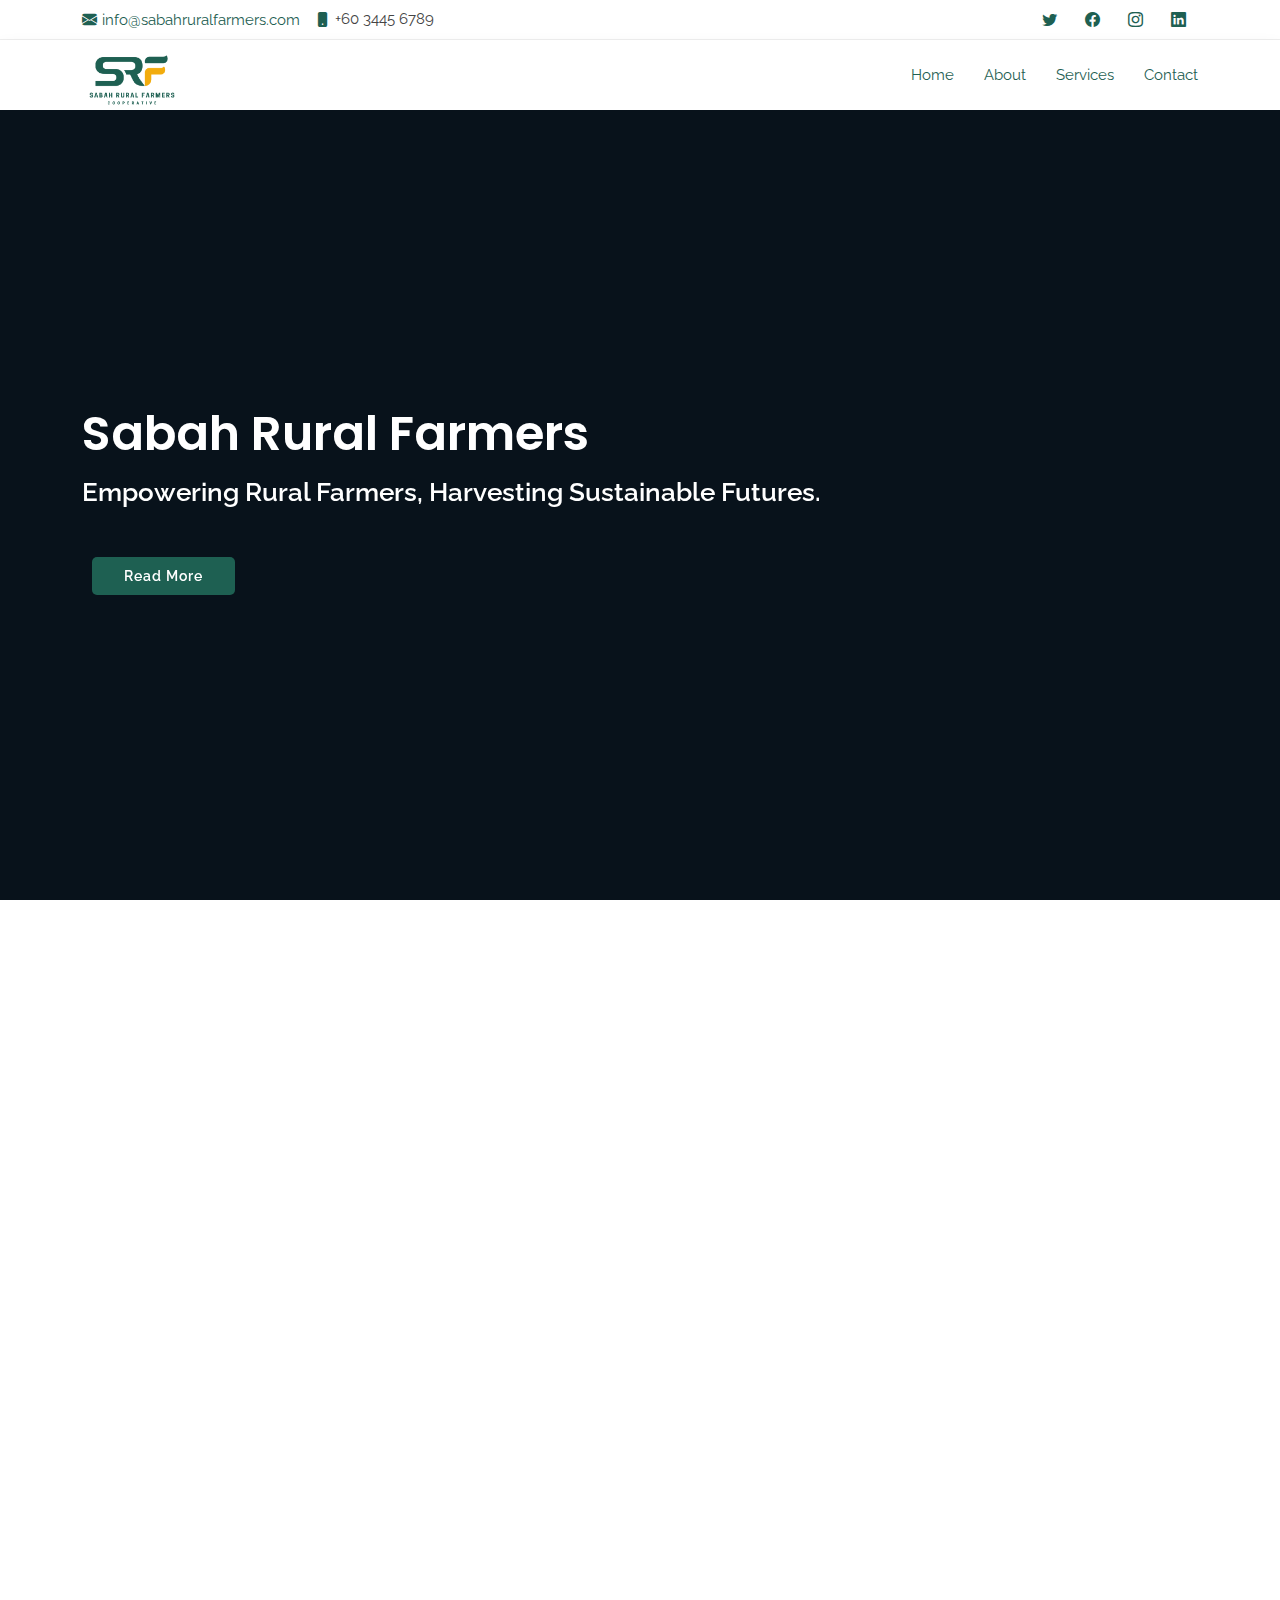
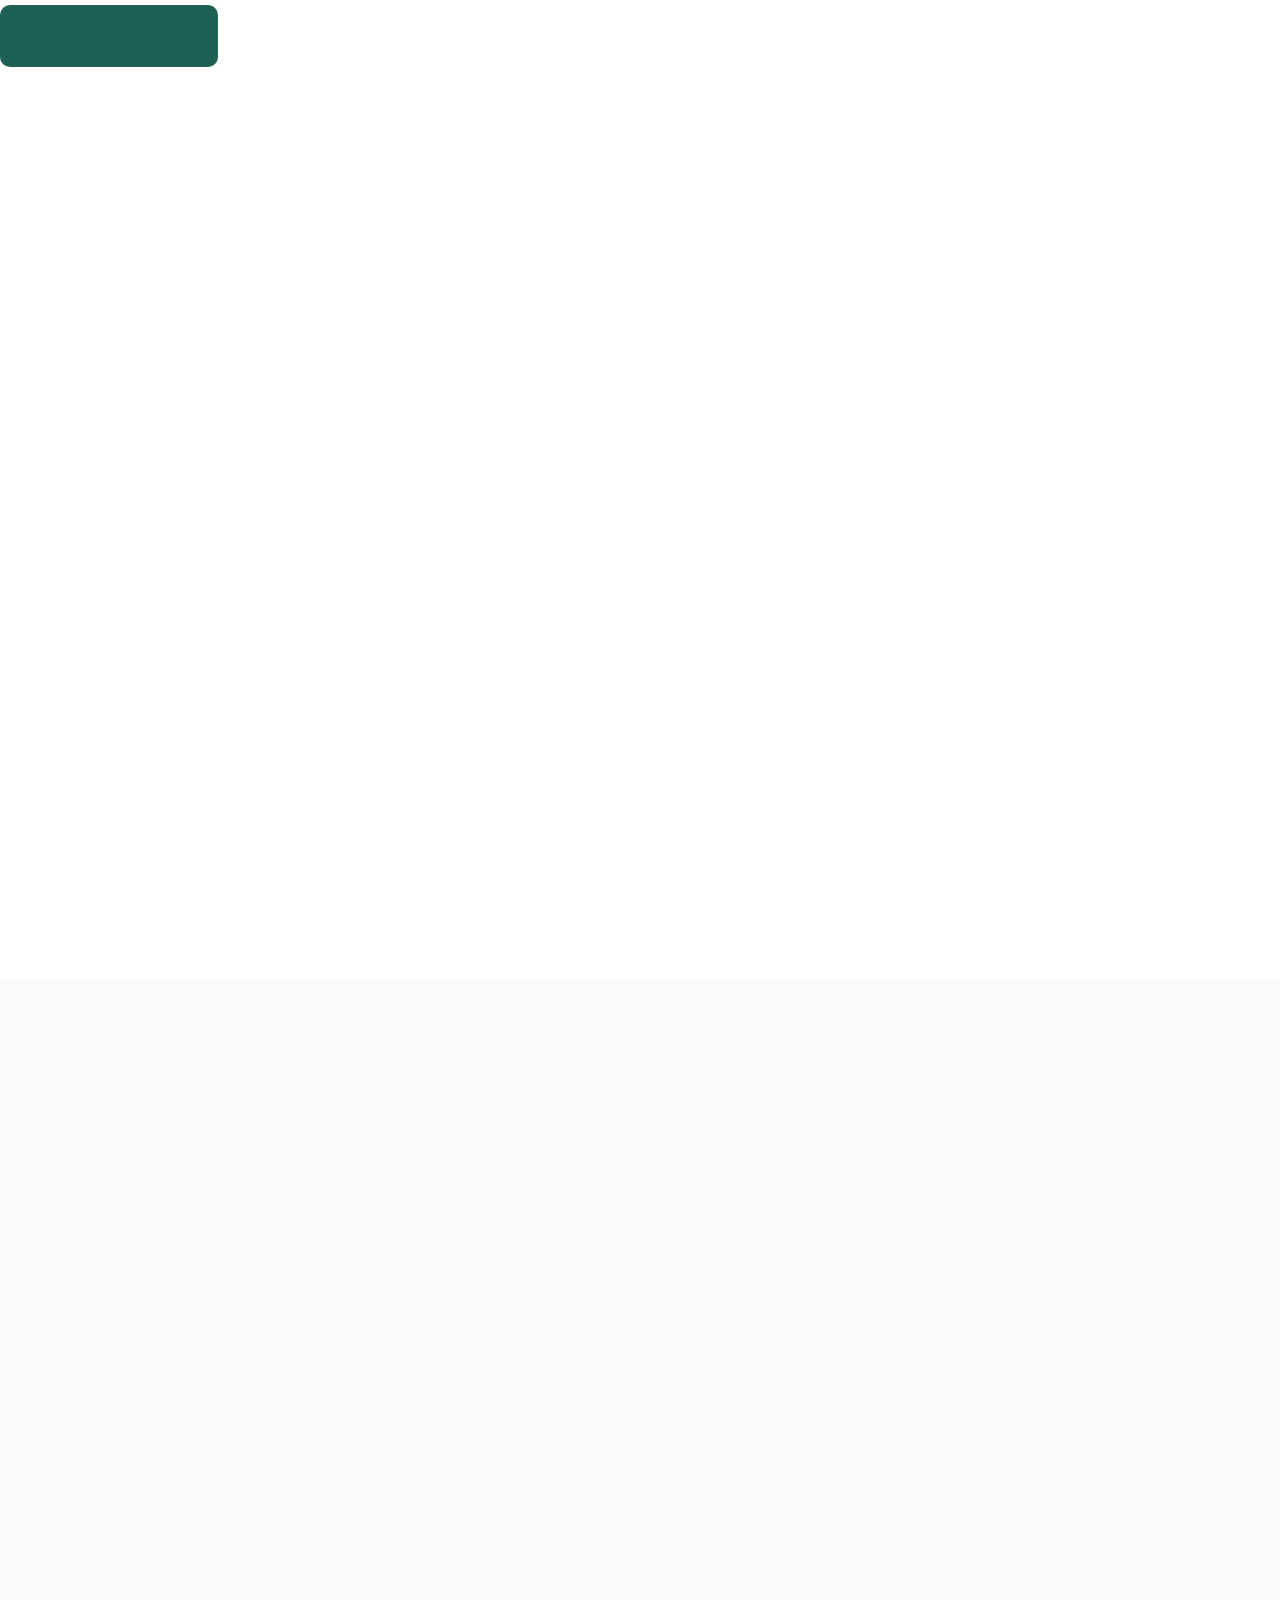
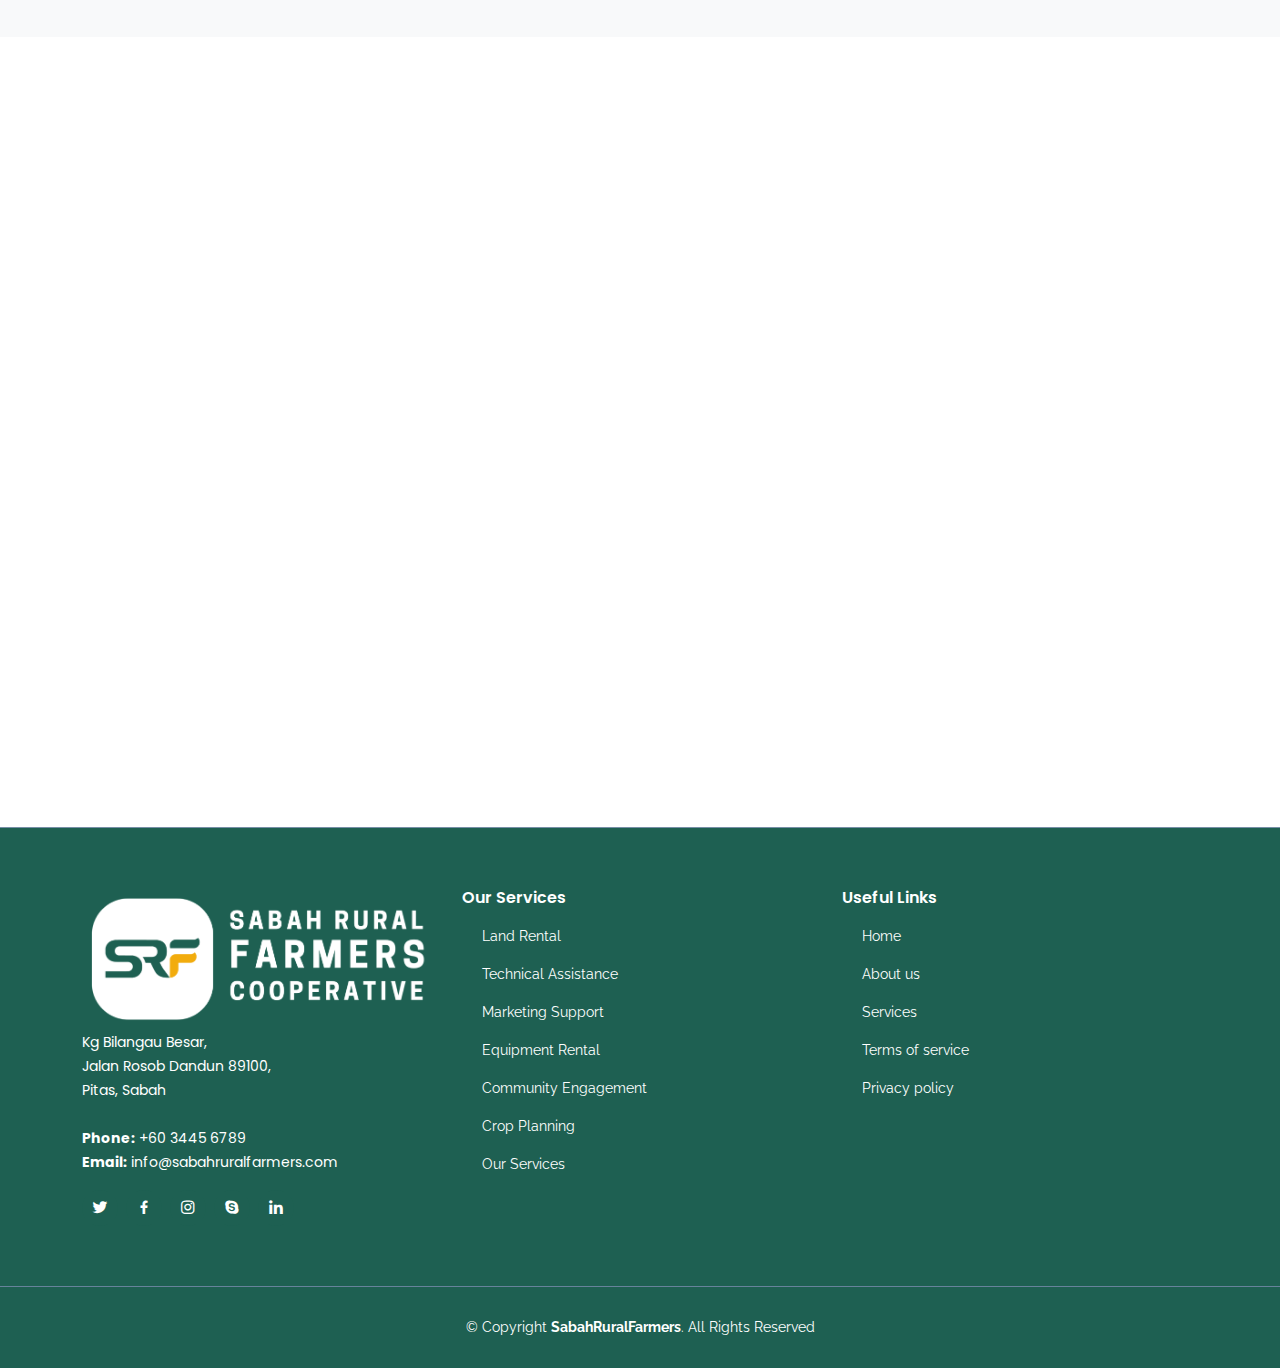
==== index.html @ a46a4944 "Merge branch 'main' of https://github.com/phisoft/sabahruralfarmers-web into issue#26" ====
<!DOCTYPE html>
<html lang="en">

<head>
  <meta charset="utf-8">
  <meta content="width=device-width, initial-scale=1.0" name="viewport">

  <title>Sabah Rural Farmers</title>
  <meta content="" name="description">
  <meta content="" name="keywords">

  <!-- Favicons -->
  <link href="assets/img/favicon/favicon-32x32.png" rel="icon">
  <link href="assets/img/favicon/apple-touch-icon.png" rel="apple-touch-icon">

  <!-- Google Fonts -->
  <link href="https://fonts.googleapis.com/css?family=Open+Sans:300,300i,400,400i,600,600i,700,700i|Raleway:300,300i,400,400i,600,600i,700,700i,900" rel="stylesheet">
  <link href="https://fonts.googleapis.com/css2?family=Poppins:ital,wght@0,100;0,200;0,300;0,400;0,500;0,600;0,700;0,800;0,900;1,100;1,200;1,300;1,400;1,500;1,600;1,700;1,800;1,900&display=swap" rel="stylesheet">

  <!-- Vendor CSS Files -->
  <link href="assets/vendor/animate.css/animate.min.css" rel="stylesheet">
  <link href="assets/vendor/aos/aos.css" rel="stylesheet">
  <link href="assets/vendor/bootstrap/css/bootstrap.min.css" rel="stylesheet">
  <link href="assets/vendor/bootstrap-icons/bootstrap-icons.css" rel="stylesheet">
  <link href="assets/vendor/boxicons/css/boxicons.min.css" rel="stylesheet">
  <link href="assets/vendor/glightbox/css/glightbox.min.css" rel="stylesheet">
  <link href="assets/vendor/swiper/swiper-bundle.min.css" rel="stylesheet">

  <!-- Template Main CSS File -->
  <link href="assets/css/style.css" rel="stylesheet">

  <!-- =======================================================
  * Template Name: Mamba
  * Updated: Mar 10 2023 with Bootstrap v5.2.3
  * Template URL: https://bootstrapmade.com/mamba-one-page-bootstrap-template-free/
  * Author: BootstrapMade.com
  * License: https://bootstrapmade.com/license/
  ======================================================== -->
</head>

<body>

  <!-- ======= Top Bar ======= -->
  <section id="topbar" class="d-flex align-items-center">
    <div class="container d-flex justify-content-center justify-content-md-between">
      <div class="contact-info d-flex align-items-center">
        <i class="bi bi-envelope-fill"></i><a href="mailto:info@sabahruralfarmers.com">info@sabahruralfarmers.com</a>
        <i class="bi bi-phone-fill phone-icon"></i> +60 3445 6789
      </div>
      <div class="social-links d-none d-md-block">
        <a href="#" class="twitter"><i class="bi bi-twitter"></i></a>
        <a href="#" class="facebook"><i class="bi bi-facebook"></i></a>
        <a href="#" class="instagram"><i class="bi bi-instagram"></i></a>
        <a href="#" class="linkedin"><i class="bi bi-linkedin"></i></i></a>
      </div>  
    </div>
  </section>

  <!-- ======= Header ======= -->
  <header id="header" class="d-flex align-items-center">
    <div class="container d-flex align-items-center">

      <div class="logo me-auto">
        <!-- <h1><a href="index.html">Mamba</a></h1> -->
        <!-- Uncomment below if you prefer to use an image logo -->
        <h1><a href="index.html"><img src="assets/img/sabahruralfarmerslogo/square-logo-ori.png" alt="" class="img-fluid"></a></h1>
      </div>

      <nav id="navbar" class="navbar">
        <ul>
          <li><a class="nav-link scrollto active" href="#hero">Home</a></li>
          <li><a class="nav-link scrollto" href="#about">About</a></li>
          <li><a class="nav-link scrollto" href="#services">Services</a></li>
          <!-- <li><a class="nav-link scrollto" href="#portfolio">Portfolio</a></li> -->
          <!-- <li><a class="nav-link scrollto" href="#team">Team</a></li> -->
          <!-- <li class="dropdown"><a href="#"><span>Drop Down</span> <i class="bi bi-chevron-down"></i></a>
            <ul>
              <li><a href="#">Drop Down 1</a></li>
              <li class="dropdown"><a href="#"><span>Deep Drop Down</span> <i class="bi bi-chevron-right"></i></a>
                <ul>
                  <li><a href="#">Deep Drop Down 1</a></li>
                  <li><a href="#">Deep Drop Down 2</a></li>
                  <li><a href="#">Deep Drop Down 3</a></li>
                  <li><a href="#">Deep Drop Down 4</a></li>
                  <li><a href="#">Deep Drop Down 5</a></li>
                </ul>
              </li>
              <li><a href="#">Drop Down 2</a></li>
              <li><a href="#">Drop Down 3</a></li>
              <li><a href="#">Drop Down 4</a></li>
            </ul>
          </li> -->
          <li><a class="nav-link scrollto" href="#contact">Contact</a></li>
        </ul>
        <i class="bi bi-list mobile-nav-toggle"></i>
      </nav><!-- .navbar -->

    </div>
  </header><!-- End Header -->

  <!-- ======= Hero Section ======= -->
  <section id="hero">
    <div class="hero-container">
      <div id="heroCarousel" class="carousel slide carousel-fade" data-bs-ride="carousel" data-bs-interval="5000">

        <ol class="carousel-indicators" id="hero-carousel-indicators"></ol>

        <!-- <div class="carousel-inner" role="listbox"> -->

          <!-- Slide 1 -->
          <!-- <div class="carousel-item active" style="background-image: url('assets/img/slide/slide-1.jpg');"> -->
            <div class="carousel-item active" style="background-image: url('assets/img/rural/header/2.jpg');">
            <div class="carousel-container">
              <div class="carousel-content container">
                <h2 class="animate__animated animate__fadeInDown"><span>Sabah Rural Farmers</span></h2>
                <p class="animate__animated animate__fadeInUp">Empowering Rural Farmers, Harvesting Sustainable Futures.</p>
                <br><a href="#about" class="btn-get-started animate__animated animate__fadeInUp scrollto">Read More</a>
              </div>
            </div>
          </div>

          <!-- Slide 2 -->
          <!-- <div class="carousel-item" style="background-image: url('assets/img/slide/slide-2.jpg');">
            <div class="carousel-container">
              <div class="carousel-content container">
                <h2 class="animate__animated animate__fadeInDown">Lorem Ipsum Dolor</h2>
                <p class="animate__animated animate__fadeInUp">Ut velit est quam dolor ad a aliquid qui aliquid. Sequi ea ut et est quaerat sequi nihil ut aliquam. Occaecati alias dolorem mollitia ut. Similique ea voluptatem. Esse doloremque accusamus repellendus deleniti vel. Minus et tempore modi architecto.</p>
                <a href="#about" class="btn-get-started animate__animated animate__fadeInUp scrollto">Read More</a>
              </div>
            </div>
          </div> -->

          <!-- Slide 3 -->
          <!-- <div class="carousel-item" style="background-image: url('assets/img/slide/slide-3.jpg');">
            <div class="carousel-container">
              <div class="carousel-content container">
                <h2 class="animate__animated animate__fadeInDown">Sequi ea ut et est quaerat</h2>
                <p class="animate__animated animate__fadeInUp">Ut velit est quam dolor ad a aliquid qui aliquid. Sequi ea ut et est quaerat sequi nihil ut aliquam. Occaecati alias dolorem mollitia ut. Similique ea voluptatem. Esse doloremque accusamus repellendus deleniti vel. Minus et tempore modi architecto.</p>
                <a href="#about" class="btn-get-started animate__animated animate__fadeInUp scrollto">Read More</a>
              </div>
            </div>
          </div> -->

        </div>

        <!-- <a class="carousel-control-prev" href="#heroCarousel" role="button" data-bs-slide="prev">
          <span class="carousel-control-prev-icon bi bi-chevron-left" aria-hidden="true"></span>
        </a>
        <a class="carousel-control-next" href="#heroCarousel" role="button" data-bs-slide="next">
          <span class="carousel-control-next-icon bi bi-chevron-right" aria-hidden="true"></span>
        </a> -->

      </div>
    </div>
  </section><!-- End Hero -->

  <main id="main">

<!-- ======= About Us Section ======= -->
<section id="about" class="about">
  <div class="container" data-aos="fade-up">
    <div class="row no-gutters">
      <div class="col-lg-6 video-box">
        <img src="assets/img/about-new (2).jpg" class="img-fluid" alt="">
        <!-- <a href="https://www.youtube.com/watch?v=jDDaplaOz7Q" class="venobox play-btn mb-4" data-vbtype="video" data-autoplay="true"></a> -->
      </div>

      <div class="col-lg-6 d-flex flex-column justify-content-center about-content">
        <div class="section-title">
          <h2>Our sustainable agriculture initiative in Kota Marudu <span class="black-text"><u>helps rural communities.</u></span></h2>
        </div>

        <p class="description">We support small-scale farmers through training and technical assistance for sustainable agriculture. Committed to responsible land stewardship, we strive for a just and equitable food system benefiting farmers, consumers, and the planet.</p>

        

        <div class="row">
          <div class="col-sm-4">
            <div class="icon-box">
              <div class="icon">232</div>
              <h4 class="title">Nurtured Landscape</h4>
            </div>
          </div>
          <div class="col-sm-4">
            <div class="icon-box">
              <div class="icon">532</div>
              <h4 class="title">Sustainable Solutions</h4>
            </div>
          </div>
          <div class="col-sm-4">
            <div class="icon-box">
              <div class="icon">1463</div>
              <h4 class="title">Community impact</h4>
            </div>
          </div>
        </div>
      </div>
    </div>
  </div>
</section>
<!-- End About Us Section -->


<!--Vision and Mission Section-->
<section id="vision" class="vision">
  <div class="container" data-aos="fade-up">
    <div class="row no-gutters">
      <div class="col-lg-6 d-flex flex-column justify-content-center about-content">
        <div class="section-title">
          <h2>Our sustainable agriculture initiative in Kota Marudu <span class="black-text"><u>helps rural communities.</u></span></h2>
          <div class="rounded-nav">
            <ul>
              <li><a href="#mission">Mission</a></li>
              <li><a href="#vision">Vision</a></li>
            </ul>
          </div>
        </div>
        <p class="description">We support small-scale farmers through training and technical assistance for sustainable agriculture. Committed to responsible land stewardship, we strive for a just and equitable food system benefiting farmers, consumers, and the planet.</p>
      </div>

      <div class="col-lg-6 video-box">
        <img src="assets/img/vision-rounded.png" class="img-fluid" alt="">
        <!-- <a href="https://www.youtube.com/watch?v=jDDaplaOz7Q" class="venobox play-btn mb-4" data-vbtype="video" data-autoplay="true"></a> -->
      </div>
    </div>
  </div>
</section>

<br><br><br>

      
      <!--End Vision and Mission Section-->

    
    <!-- ======= About Lists Section ======= -->
    <!-- <section class="about-lists">
      <div class="container">

        <div class="row no-gutters">

          <div class="col-lg-4 col-md-6 content-item" data-aos="fade-up">
            <span>01</span>
            <h4>Lorem Ipsum</h4>
            <p>Ulamco laboris nisi ut aliquip ex ea commodo consequat. Et consectetur ducimus vero placeat</p>
          </div>

          <div class="col-lg-4 col-md-6 content-item" data-aos="fade-up" data-aos-delay="100">
            <span>02</span>
            <h4>Repellat Nihil</h4>
            <p>Dolorem est fugiat occaecati voluptate velit esse. Dicta veritatis dolor quod et vel dire leno para dest</p>
          </div>

          <div class="col-lg-4 col-md-6 content-item" data-aos="fade-up" data-aos-delay="200">
            <span>03</span>
            <h4> Ad ad velit qui</h4>
            <p>Molestiae officiis omnis illo asperiores. Aut doloribus vitae sunt debitis quo vel nam quis</p>
          </div>

          <div class="col-lg-4 col-md-6 content-item" data-aos="fade-up" data-aos-delay="300">
            <span>04</span>
            <h4>Repellendus molestiae</h4>
            <p>Inventore quo sint a sint rerum. Distinctio blanditiis deserunt quod soluta quod nam mider lando casa</p>
          </div>

          <div class="col-lg-4 col-md-6 content-item" data-aos="fade-up" data-aos-delay="400">
            <span>05</span>
            <h4>Sapiente Magnam</h4>
            <p>Vitae dolorem in deleniti ipsum omnis tempore voluptatem. Qui possimus est repellendus est quibusdam</p>
          </div>

          <div class="col-lg-4 col-md-6 content-item" data-aos="fade-up" data-aos-delay="500">
            <span>06</span>
            <h4>Facilis Impedit</h4>
            <p>Quis eum numquam veniam ea voluptatibus voluptas. Excepturi aut nostrum repudiandae voluptatibus corporis sequi</p>
          </div>

        </div>

      </div>
    </section> -->
    <!-- End About Lists Section -->

    <!-- ======= Counts Section ======= -->
    <!----<section class="counts section-bg">
      <div class="container">

        <div class="row">

          <div class="col-lg-4 col-md-6 text-center" data-aos="fade-up">
            <div class="count-box">
              <i class="bi bi-simple-smile" style="color: #20b38e;"></i>
              <span data-purecounter-start="0" data-purecounter-end="232" data-purecounter-duration="1" class="purecounter"></span>
              <p>Happy Farmers</p>
            </div>
          </div>

          <div class="col-lg-4 col-md-6 text-center" data-aos="fade-up" data-aos-delay="200">
            <div class="count-box">
              <i class="bi bi-document-folder" style="color: #c042ff;"></i>
              <span data-purecounter-start="0" data-purecounter-end="521" data-purecounter-duration="1" class="purecounter"></span>
              <p>Projects</p>
            </div>
          </div>

          <div class="col-lg-4 col-md-6 text-center" data-aos="fade-up" data-aos-delay="400">
            <div class="count-box">
              <i class="bi bi-live-support" style="color: #46d1ff;"></i>
              <span data-purecounter-start="0" data-purecounter-end="1463" data-purecounter-duration="1" class="purecounter"></span>
              <p>Hours Of Support</p>
            </div>
          </div>

           <div class="col-lg-3 col-md-6 text-center" data-aos="fade-up" data-aos-delay="600">
            <div class="count-box">
              <i class="bi bi-users-alt-5" style="color: #ffb459;"></i>
              <span data-purecounter-start="0" data-purecounter-end="15" data-purecounter-duration="1" class="purecounter"></span>
              <p>Hard Workers</p>
            </div>
          </div> -->

        <!---</div>

      </div>
    </section>---><!-- End Counts Section -->
    <!-- ======= Services Section ======= -->
    <section id="services" class="services">
      <div class="container" data-aos="fade-up">

        <div class="section-title">
          <h2>Services</h2>
        </div>

        <div class="row">
          <div class="col-lg-4 col-md-6 icon-box" data-aos="fade-up">
            <!-- <div class="icon"><i class="bi bi-chat-left-dots"></i></div> -->
            <div class="icon"><i class="bi bi-pin-map-fill"></i></div>
            <h4 class="title"><a href="">Land Rental</a></h4>
            <p class="description">Offer farmers the opportunity 
              to rent land to grow crops, 
              providing them with a
               valuable source of income.</p>
          </div>
          <div class="col-lg-4 col-md-6 icon-box" data-aos="fade-up" data-aos-delay="100">
            <!-- <div class="icon"><i class="bi bi-bounding-box"></i></div> -->
            <div class="icon"><i class="bi bi-chat-dots"></i></div>
            <h4 class="title"><a href="">Technical Assistance</a></h4>
            <p class="description">Provide farmers with training and 
              technical assistance to support 
              sustainable agriculture practices,
               such as soil conservation, pest 
              management, and crop rotation.</p>
          </div>
          <div class="col-lg-4 col-md-6 icon-box" data-aos="fade-up" data-aos-delay="200">
            <!-- <div class="icon"><i class="bi bi-globe"></i></div> -->
            <div class="icon"><i class="bi bi-box-fill"></i></div>
            <h4 class="title"><a href="">Marketing Support</a></h4>
            <p class="description">The project may help farmers to market their crops locally or regionally, connecting them with potential buyers and creating new market opportunities.</p>
          </div>
          <div class="col-lg-4 col-md-6 icon-box" data-aos="fade-up" data-aos-delay="300">
            <!-- <div class="icon"><i class="bi bi-broadcast"></i></div> -->
            <div class="icon"><i class="bi bi-wrench-adjustable-circle-fill"></i></div>
            <h4 class="title"><a href="">Equipment Rental</a></h4>
            <p class="description">Offer equipment rental services, such as 
              tractors or irrigation systems, to help
               farmers with planting, harvesting, 
              and other farm tasks.</p>
          </div>
          <div class="col-lg-4 col-md-6 icon-box" data-aos="fade-up" data-aos-delay="400">
            <!-- <div class="icon"><i class="bi bi-brightness-high"></i></div> -->
            <div class="icon"><i class="bi bi-emoji-smile"></i></div>
            <h4 class="title"><a href="">Community Engagement</a></h4>
            <p class="description">Engage with the local community to build
              support for sustainable agriculture practices
              and create opportunities for 
             knowledge-sharing and collaboration.</p>
          </div>
          <div class="col-lg-4 col-md-6 icon-box" data-aos="fade-up" data-aos-delay="500">
            <!-- <div class="icon"><i class="bi bi-calendar2-week"></i></div> -->
            <div class="icon"><i class="bi bi-flower1"></i></div>
            <h4 class="title"><a href="">Crop Planning</a></h4>
            <p class="description">Assist farmers with crop planning, 
              providing guidance on which crops
               to grow and when, based on local 
              market demand and environmental
               conditions.</p>
          </div>
        </div>

      </div>
    </section><!-- End Services Section -->

    <!-- Not Used Section -->
    <!-- ======= Our Portfolio Section ======= -->
    <!-- <section id="portfolio" class="portfolio section-bg">
      <div class="container" data-aos="fade-up" data-aos-delay="100">

        <div class="section-title">
          <h2>Our Portfolio</h2>
          <p>Magnam dolores commodi suscipit. Necessitatibus eius consequatur ex aliquid fuga eum quidem. Sit sint consectetur velit. Quisquam quos quisquam cupiditate. Et nemo qui impedit suscipit alias ea. Quia fugiat sit in iste officiis commodi quidem hic quas.</p>
        </div>

        <div class="row">
          <div class="col-lg-12">
            <ul id="portfolio-flters">
              <li data-filter="*" class="filter-active">All</li>
              <li data-filter=".filter-app">App</li>
              <li data-filter=".filter-card">Card</li>
              <li data-filter=".filter-web">Web</li>
            </ul>
          </div>
        </div>

        <div class="row portfolio-container">

          <div class="col-lg-4 col-md-6 portfolio-item filter-app">
            <div class="portfolio-wrap">
              <img src="assets/img/portfolio/portfolio-1.jpg" class="img-fluid" alt="">
              <div class="portfolio-info">
                <h4>App 1</h4>
                <p>App</p>
                <div class="portfolio-links">
                  <a href="assets/img/portfolio/portfolio-1.jpg" data-gallery="portfolioGallery" class="portfolio-lightbox" title="App 1"><i class="bi bi-plus"></i></a>
                  <a href="portfolio-details.html" title="More Details"><i class="bi bi-link"></i></a>
                </div>
              </div>
            </div>
          </div>

          <div class="col-lg-4 col-md-6 portfolio-item filter-web">
            <div class="portfolio-wrap">
              <img src="assets/img/portfolio/portfolio-2.jpg" class="img-fluid" alt="">
              <div class="portfolio-info">
                <h4>Web 3</h4>
                <p>Web</p>
                <div class="portfolio-links">
                  <a href="assets/img/portfolio/portfolio-2.jpg" data-gallery="portfolioGallery" class="portfolio-lightbox" title="Web 3"><i class="bi bi-plus"></i></a>
                  <a href="portfolio-details.html" title="More Details"><i class="bi bi-link"></i></a>
                </div>
              </div>
            </div>
          </div>

          <div class="col-lg-4 col-md-6 portfolio-item filter-app">
            <div class="portfolio-wrap">
              <img src="assets/img/portfolio/portfolio-3.jpg" class="img-fluid" alt="">
              <div class="portfolio-info">
                <h4>App 2</h4>
                <p>App</p>
                <div class="portfolio-links">
                  <a href="assets/img/portfolio/portfolio-3.jpg" data-gallery="portfolioGallery" class="portfolio-lightbox" title="App 2"><i class="bi bi-plus"></i></a>
                  <a href="portfolio-details.html" title="More Details"><i class="bi bi-link"></i></a>
                </div>
              </div>
            </div>
          </div>

          <div class="col-lg-4 col-md-6 portfolio-item filter-card">
            <div class="portfolio-wrap">
              <img src="assets/img/portfolio/portfolio-4.jpg" class="img-fluid" alt="">
              <div class="portfolio-info">
                <h4>Card 2</h4>
                <p>Card</p>
                <div class="portfolio-links">
                  <a href="assets/img/portfolio/portfolio-4.jpg" data-gallery="portfolioGallery" class="portfolio-lightbox" title="Card 2"><i class="bi bi-plus"></i></a>
                  <a href="portfolio-details.html" title="More Details"><i class="bi bi-link"></i></a>
                </div>
              </div>
            </div>
          </div>

          <div class="col-lg-4 col-md-6 portfolio-item filter-web">
            <div class="portfolio-wrap">
              <img src="assets/img/portfolio/portfolio-5.jpg" class="img-fluid" alt="">
              <div class="portfolio-info">
                <h4>Web 2</h4>
                <p>Web</p>
                <div class="portfolio-links">
                  <a href="assets/img/portfolio/portfolio-5.jpg" data-gallery="portfolioGallery" class="portfolio-lightbox" title="Web 2"><i class="bi bi-plus"></i></a>
                  <a href="portfolio-details.html" title="More Details"><i class="bi bi-link"></i></a>
                </div>
              </div>
            </div>
          </div>

          <div class="col-lg-4 col-md-6 portfolio-item filter-app">
            <div class="portfolio-wrap">
              <img src="assets/img/portfolio/portfolio-6.jpg" class="img-fluid" alt="">
              <div class="portfolio-info">
                <h4>App 3</h4>
                <p>App</p>
                <div class="portfolio-links">
                  <a href="assets/img/portfolio/portfolio-6.jpg" data-gallery="portfolioGallery" class="portfolio-lightbox" title="App 3"><i class="bi bi-plus"></i></a>
                  <a href="portfolio-details.html" title="More Details"><i class="bi bi-link"></i></a>
                </div>
              </div>
            </div>
          </div>

          <div class="col-lg-4 col-md-6 portfolio-item filter-card">
            <div class="portfolio-wrap">
              <img src="assets/img/portfolio/portfolio-7.jpg" class="img-fluid" alt="">
              <div class="portfolio-info">
                <h4>Card 1</h4>
                <p>Card</p>
                <div class="portfolio-links">
                  <a href="assets/img/portfolio/portfolio-7.jpg" data-gallery="portfolioGallery" class="portfolio-lightbox" title="Card 1"><i class="bi bi-plus"></i></a>
                  <a href="portfolio-details.html" title="More Details"><i class="bi bi-link"></i></a>
                </div>
              </div>
            </div>
          </div>

          <div class="col-lg-4 col-md-6 portfolio-item filter-card">
            <div class="portfolio-wrap">
              <img src="assets/img/portfolio/portfolio-8.jpg" class="img-fluid" alt="">
              <div class="portfolio-info">
                <h4>Card 3</h4>
                <p>Card</p>
                <div class="portfolio-links">
                  <a href="assets/img/portfolio/portfolio-8.jpg" data-gallery="portfolioGallery" class="portfolio-lightbox" title="Card 3"><i class="bi bi-plus"></i></a>
                  <a href="portfolio-details.html" title="More Details"><i class="bi bi-link"></i></a>
                </div>
              </div>
            </div>
          </div>

          <div class="col-lg-4 col-md-6 portfolio-item filter-web">
            <div class="portfolio-wrap">
              <img src="assets/img/portfolio/portfolio-9.jpg" class="img-fluid" alt="">
              <div class="portfolio-info">
                <h4>Web 3</h4>
                <p>Web</p>
                <div class="portfolio-links">
                  <a href="assets/img/portfolio/portfolio-9.jpg" data-gallery="portfolioGallery" class="portfolio-lightbox" title="Web 3"><i class="bi bi-plus"></i></a>
                  <a href="portfolio-details.html" title="More Details"><i class="bi bi-link"></i></a>
                </div>
              </div>
            </div>
          </div>

        </div>

      </div>
    </section> -->
    <!-- End Our Portfolio Section -->

    <!-- Unused Section -->
    <!-- ======= Our Team Section ======= -->
<!--     
    <section id="team" class="team">
      <div class="container" data-aos="fade-up">

        <div class="section-title">
          <h2>Our Team</h2>
          <p>Magnam dolores commodi suscipit. Necessitatibus eius consequatur ex aliquid fuga eum quidem.</p>
        </div>

        <div class="row">

          <div class="col-xl-3 col-lg-4 col-md-6" data-aos="fade-up">
            <div class="member">
              <div class="pic"><img src="assets/img/team/team-1.jpg" class="img-fluid" alt=""></div>
              <div class="member-info">
                <h4>Walter White</h4>
                <span>Chief Executive Officer</span>
                <div class="social">
                  <a href=""><i class="bi bi-twitter"></i></a>
                  <a href=""><i class="bi bi-facebook"></i></a>
                  <a href=""><i class="bi bi-instagram"></i></a>
                  <a href=""><i class="bi bi-linkedin"></i></a>
                </div>
              </div>
            </div>
          </div>

          <div class="col-xl-3 col-lg-4 col-md-6" data-aos="fade-up" data-aos-delay="100">
            <div class="member">
              <div class="pic"><img src="assets/img/team/team-2.jpg" class="img-fluid" alt=""></div>
              <div class="member-info">
                <h4>Sarah Jhonson</h4>
                <span>Product Manager</span>
                <div class="social">
                  <a href=""><i class="bi bi-twitter"></i></a>
                  <a href=""><i class="bi bi-facebook"></i></a>
                  <a href=""><i class="bi bi-instagram"></i></a>
                  <a href=""><i class="bi bi-linkedin"></i></a>
                </div>
              </div>
            </div>
          </div>

          <div class="col-xl-3 col-lg-4 col-md-6" data-aos="fade-up" data-aos-delay="200">
            <div class="member">
              <div class="pic"><img src="assets/img/team/team-3.jpg" class="img-fluid" alt=""></div>
              <div class="member-info">
                <h4>William Anderson</h4>
                <span>CTO</span>
                <div class="social">
                  <a href=""><i class="bi bi-twitter"></i></a>
                  <a href=""><i class="bi bi-facebook"></i></a>
                  <a href=""><i class="bi bi-instagram"></i></a>
                  <a href=""><i class="bi bi-linkedin"></i></a>
                </div>
              </div>
            </div>
          </div>

          <div class="col-xl-3 col-lg-4 col-md-6" data-aos="fade-up" data-aos-delay="300">
            <div class="member">
              <div class="pic"><img src="assets/img/team/team-4.jpg" class="img-fluid" alt=""></div>
              <div class="member-info">
                <h4>Amanda Jepson</h4>
                <span>Accountant</span>
                <div class="social">
                  <a href=""><i class="bi bi-twitter"></i></a>
                  <a href=""><i class="bi bi-facebook"></i></a>
                  <a href=""><i class="bi bi-instagram"></i></a>
                  <a href=""><i class="bi bi-linkedin"></i></a>
                </div>
              </div>
            </div>
          </div>

        </div>

      </div>
    </section> -->
    <!-- End Our Team Section -->

    <!-- ======= Frequently Asked Questions Section ======= -->
<section id="faq" class="faq section-bg">
  <div class="container" data-aos="fade-up">

    <div class="section-title">
      <h2>Frequently Asked Questions</h2>
    </div>

    <div class="accordion" id="faqAccordion">
      <div class="accordion-item">
        <h4 class="accordion-header" data-bs-toggle="collapse" data-bs-target="#faq1">How can I rent land from the project to grow crops?</h4>
        <div id="faq1" class="accordion-collapse collapse show" data-bs-parent="#faqAccordion">
          <div class="accordion-body">
            <p>To rent land from the project, farmers can contact the project team to express their interest. The project team will assess the farmer's needs and provide guidance on available rental options.</p>
          </div>
        </div>
      </div>

      <div class="accordion-item">
        <h4 class="accordion-header" data-bs-toggle="collapse" data-bs-target="#faq2">What kind of crops can I grow on the rented land?</h4>
        <div id="faq2" class="accordion-collapse collapse" data-bs-parent="#faqAccordion">
          <div class="accordion-body">
            <p>The project provides farmers with the opportunity to grow a variety of crops, including corn and other nutritious crops that can be sold locally or regionally. The project team will provide guidance on which crops are best suited to the local environment and market demand.</p>
          </div>
        </div>
      </div>

      <div class="accordion-item">
        <h4 class="accordion-header" data-bs-toggle="collapse" data-bs-target="#faq3">How does the project support sustainable agriculture practices?</h4>
        <div id="faq3" class="accordion-collapse collapse" data-bs-parent="#faqAccordion">
          <div class="accordion-body">
            <p>The project is committed to promoting sustainable agriculture practices, such as soil conservation, crop rotation, and water conservation. The project team provides farmers with technical assistance and training on sustainable agriculture practices, helping them to grow crops in a way that benefits the environment and supports long-term food security.</p>
          </div>
        </div>
      </div>

      <div class="accordion-item">
        <h4 class="accordion-header" data-bs-toggle="collapse" data-bs-target="#faq4">How does the project ensure responsible land stewardship?</h4>
        <div id="faq4" class="accordion-collapse collapse" data-bs-parent="#faqAccordion">
          <div class="accordion-body">
            <p>The project is committed to responsible land stewardship, ensuring that the land is managed sustainably and with respect for the environment. The project team conducts regular environmental monitoring to assess the impact of farming practices on the local ecosystem, and works closely with farmers to develop strategies for responsible land use.</p>
          </div>
        </div>
      </div>
    </div>

  </div>
</section><!-- End Frequently Asked Questions Section -->


    <!-- ======= Contact Us Section ======= -->
    <section id="contact" class="contact">
      <div class="container" data-aos="fade-up">

        <div class="section-title">
          <h2>Contact Us</h2>
        </div>

        <div class="row">

          <div class="col-lg-6 d-flex" data-aos="fade-up">
            <div class="info-box">
              <i class="bx bx-map"></i>
              <h3>Our Address</h3>
              <p>Kg Bilangau Besar, Jalan Rosob Dandun 89100, Pitas, Sabah</p>
            </div>
          </div>

          <div class="col-lg-3 d-flex" data-aos="fade-up" data-aos-delay="100">
            <div class="info-box">
              <i class="bx bx-envelope"></i>
              <h3>Email Us</h3>
              <p>info@sabahruralfarmers.com<!-- <br>info@sabahruralfarmers.com --></p>
            </div>
          </div>

          <div class="col-lg-3 d-flex" data-aos="fade-up" data-aos-delay="200">
            <div class="info-box ">
              <i class="bx bx-phone-call"></i>
              <h3>Call Us</h3>
              <p>+60 3445 6789<!--<br>+1 6678 254445 41 --></p>
            </div>
          </div>

          <div class="col-lg-12" data-aos="fade-up" data-aos-delay="300">
            <form action="forms/contact.php" method="post" role="form" class="php-email-form">
              <div class="row">
                <div class="col-lg-6 form-group">
                  <input type="text" name="name" class="form-control" id="name" placeholder="Your Name" required>
                </div>
                <div class="col-lg-6 form-group">
                  <input type="email" class="form-control" name="email" id="email" placeholder="Your Email" required>
                </div>
              </div>
              <div class="form-group">
                <input type="text" class="form-control" name="subject" id="subject" placeholder="Subject" required>
              </div>
              <div class="form-group">
                <textarea class="form-control" name="message" rows="5" placeholder="Message" required></textarea>
              </div>
              <div class="my-3">
                <div class="loading">Loading</div>
                <div class="error-message"></div>
                <div class="sent-message">Your message has been sent. Thank you!</div>
              </div>
              <div class="text-center"><button type="submit">Send Message</button></div>
            </form>
          </div>

        </div>

      </div>
    </section><!-- End Contact Us Section -->

  </main><!-- End #main -->

  <!-- ======= Footer ======= -->
  <footer id="footer">
    <div class="footer-top">
      <div class="container">
        <div class="row">

          <div class="col-lg-4 col-md-6 footer-info">
            <!-- <h3>Mamba</h3> -->
            <!-- Need to add some padding or margin -->
            <img src="assets/img/sabahruralfarmerslogo/long-logo-white.png" class="img-fluid" alt="">
            <p>
              Kg Bilangau Besar, <br>
              Jalan Rosob Dandun 89100, <br>
              Pitas, Sabah
             <br><br>
              <strong>Phone:</strong> +60 3445 6789<br>
              <strong>Email:</strong> info@sabahruralfarmers.com<br>
            </p>
            <div class="social-links mt-3">
              <a href="#" class="twitter"><i class="bx bxl-twitter"></i></a>
              <a href="#" class="facebook"><i class="bx bxl-facebook"></i></a>
              <a href="#" class="instagram"><i class="bx bxl-instagram"></i></a>
              <a href="#" class="google-plus"><i class="bx bxl-skype"></i></a>
              <a href="#" class="linkedin"><i class="bx bxl-linkedin"></i></a>
            </div>
          </div>

          <div class="col-lg-4 col-md-6 footer-links">
            <h4>Our Services</h4>
            <ul>
              <li><i class="bx bx-chevron-right"></i> <a href="#">Land Rental</a></li>
              <li><i class="bx bx-chevron-right"></i> <a href="#">Technical Assistance</a></li>
              <li><i class="bx bx-chevron-right"></i> <a href="#">Marketing Support</a></li>
              <li><i class="bx bx-chevron-right"></i> <a href="#">Equipment Rental</a></li>
              <li><i class="bx bx-chevron-right"></i> <a href="#">Community Engagement</a></li>
              <li><i class="bx bx-chevron-right"></i> <a href="#">Crop Planning</a></li>
              <li><i class="bx bx-chevron-right"></i> <a href="#">Our Services</a></li>
            </ul>
          </div>

          <div class="col-lg-4 col-md-6 footer-links">
            <h4>Useful Links</h4>
            <ul>
              <li><i class="bx bx-chevron-right"></i> <a href="#">Home</a></li>
              <li><i class="bx bx-chevron-right"></i> <a href="#">About us</a></li>
              <li><i class="bx bx-chevron-right"></i> <a href="#">Services</a></li>
              <li><i class="bx bx-chevron-right"></i> <a href="#">Terms of service</a></li>
              <li><i class="bx bx-chevron-right"></i> <a href="#">Privacy policy</a></li>
            </ul>
          </div>

          <!-- Our Newsletter Unused
            <div class="col-lg-4 col-md-6 footer-newsletter">
            <h4>Our Newsletter</h4>
            <p>Get the latest updates on our sustainable agriculture project in rural Kg. Bilangau Besar, <br> Pitas by signing up for our newsletter.
            </p>
            <form action="" method="post">
              <input type="email" name="email"><input type="submit" value="Subscribe">
            </form>

          </div> -->

        </div>
      </div>
    </div>

    <div class="container">
      <div class="copyright">
        &copy; Copyright <strong><span>SabahRuralFarmers</span></strong>. All Rights Reserved
      </div>
      <!-- <div class="credits">
        <!-- All the links in the footer should remain intact. -->
        <!-- You can delete the links only if you purchased the pro version. -->
        <!-- Licensing information: https://bootstrapmade.com/license/ -->
        <!-- Purchase the pro version with working PHP/AJAX contact form: https://bootstrapmade.com/mamba-one-page-bootstrap-template-free/
        Designed by <a href="https://bootstrapmade.com/">BootstrapMade</a>
      </div>  -->
    </div>
  </footer><!-- End Footer -->

  <a href="#" class="back-to-top d-flex align-items-center justify-content-center"><i class="bi bi-arrow-up-short"></i></a>

  <!-- Vendor JS Files -->
  <script src="assets/vendor/purecounter/purecounter_vanilla.js"></script>
  <script src="assets/vendor/aos/aos.js"></script>
  <script src="assets/vendor/bootstrap/js/bootstrap.bundle.min.js"></script>
  <script src="assets/vendor/glightbox/js/glightbox.min.js"></script>
  <script src="assets/vendor/isotope-layout/isotope.pkgd.min.js"></script>
  <script src="assets/vendor/swiper/swiper-bundle.min.js"></script>
  <script src="assets/vendor/php-email-form/validate.js"></script>

  <!-- Template Main JS File -->
  <script src="assets/js/main.js"></script>

</body>

</html>
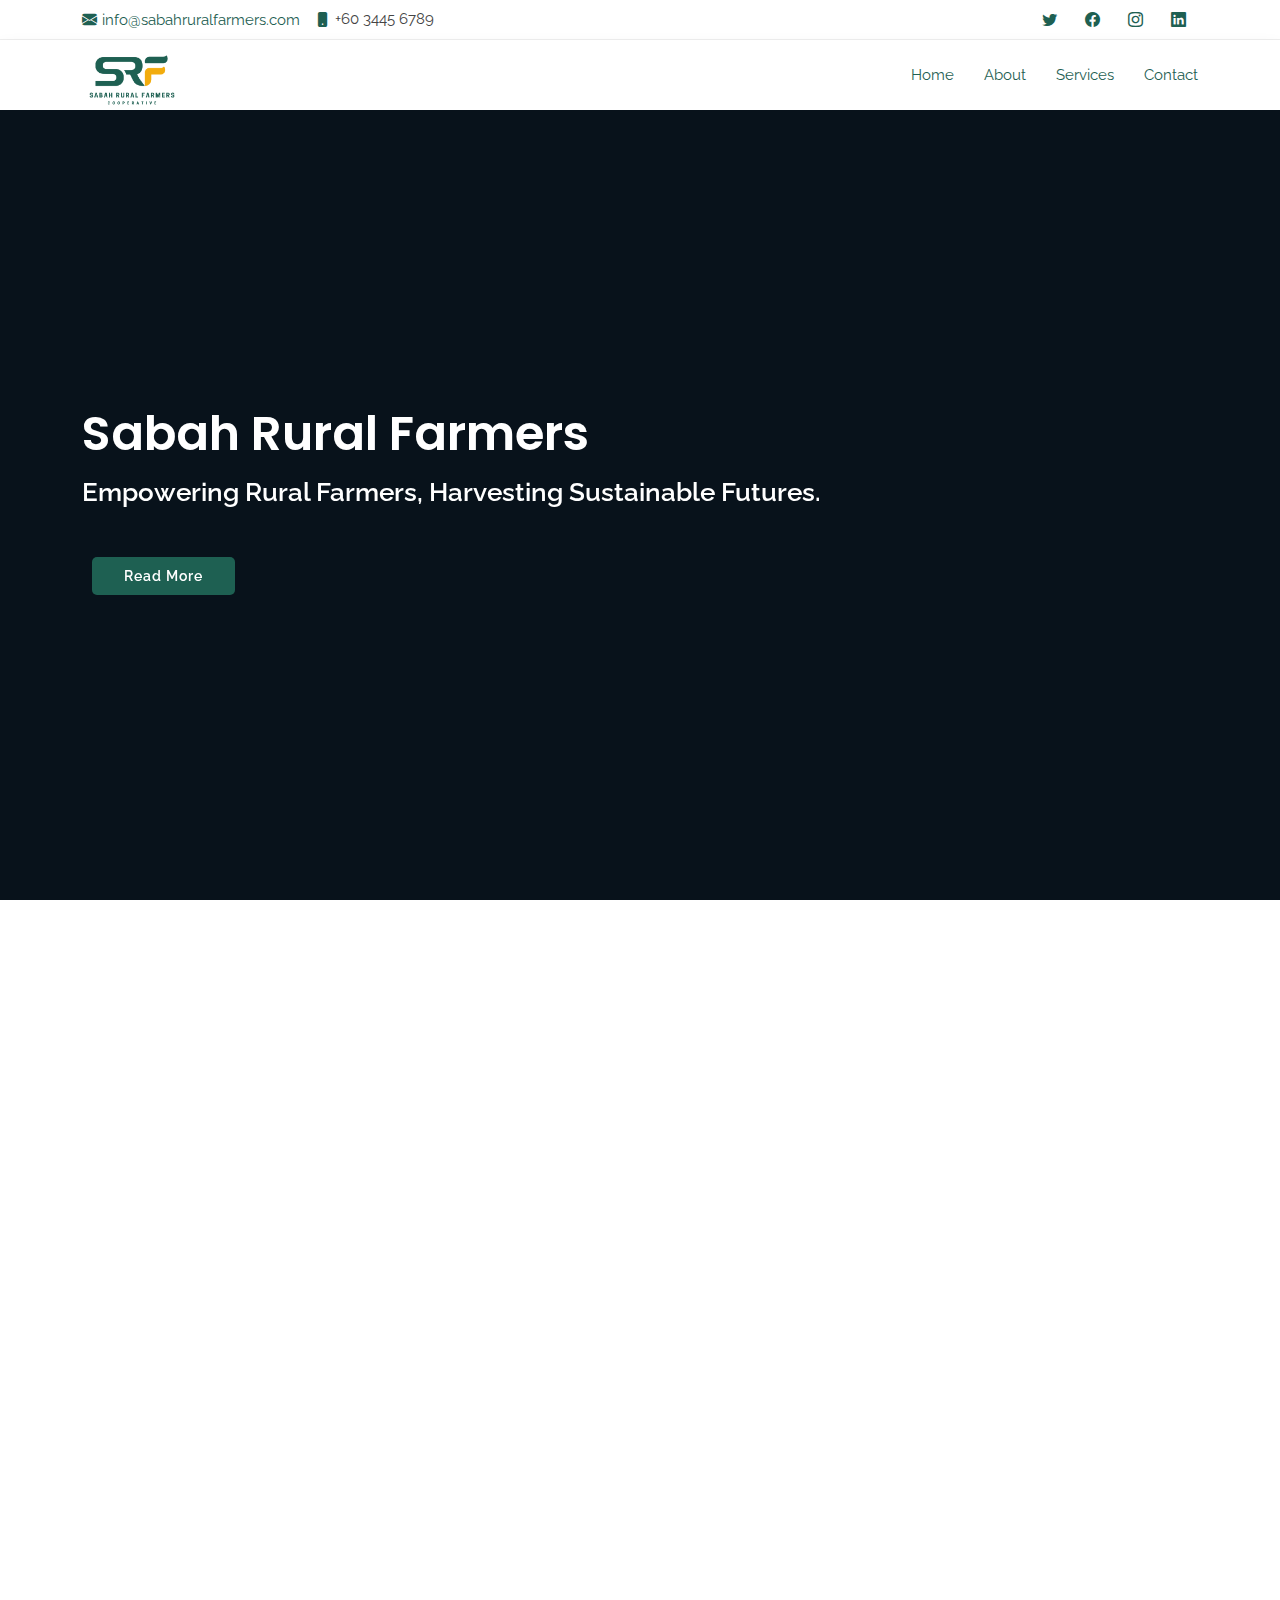
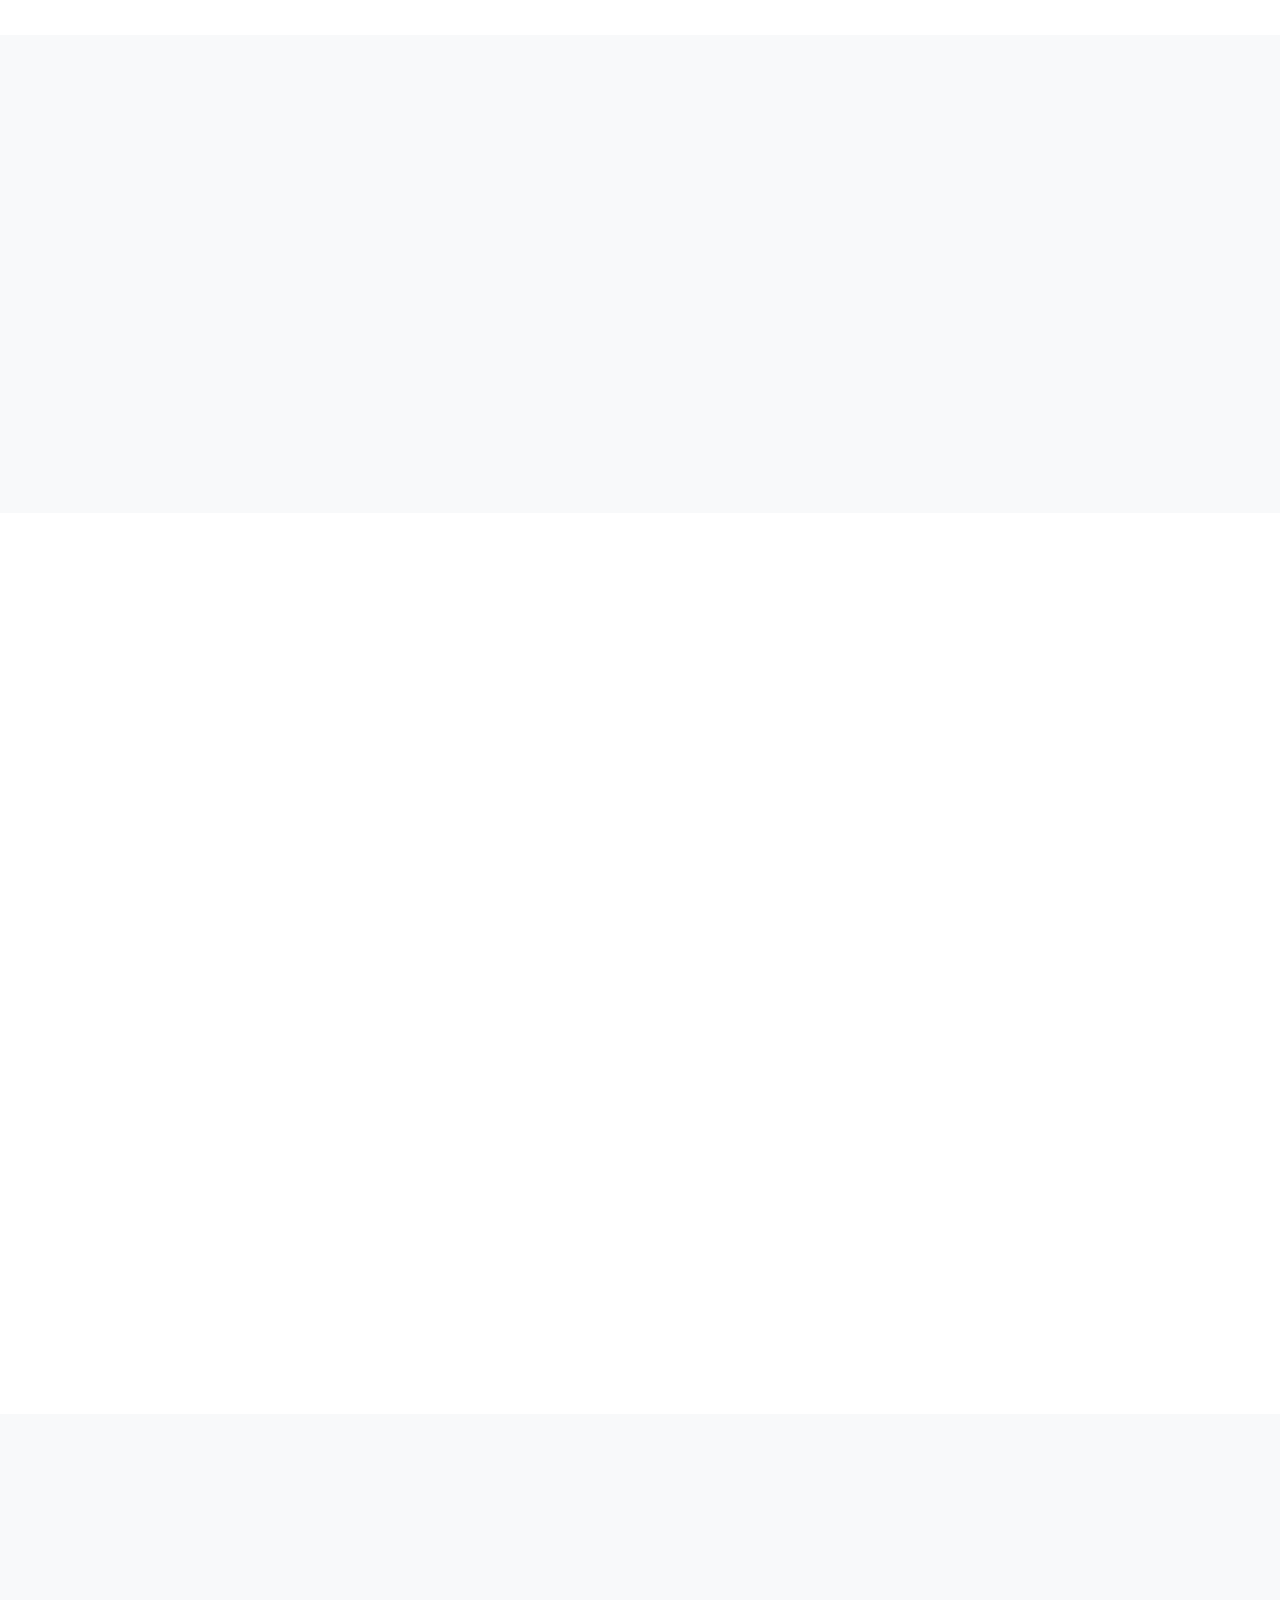
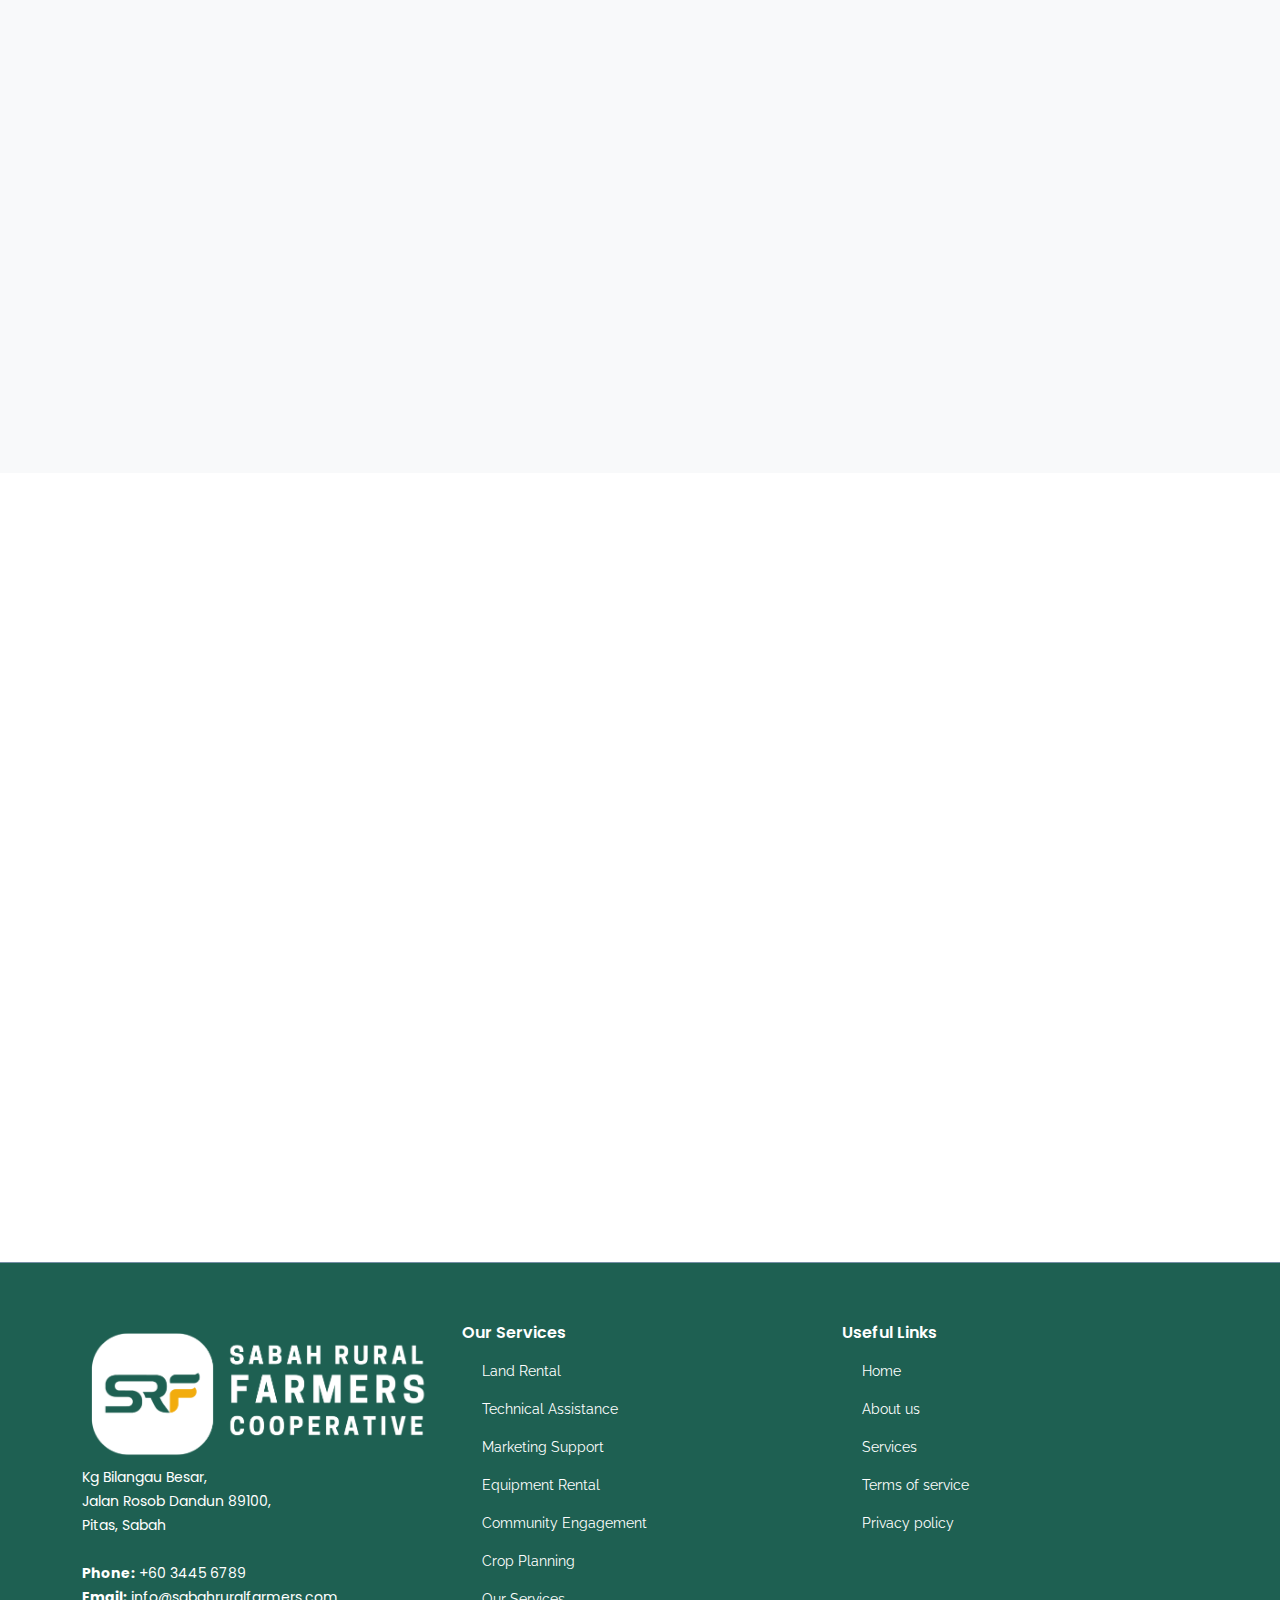
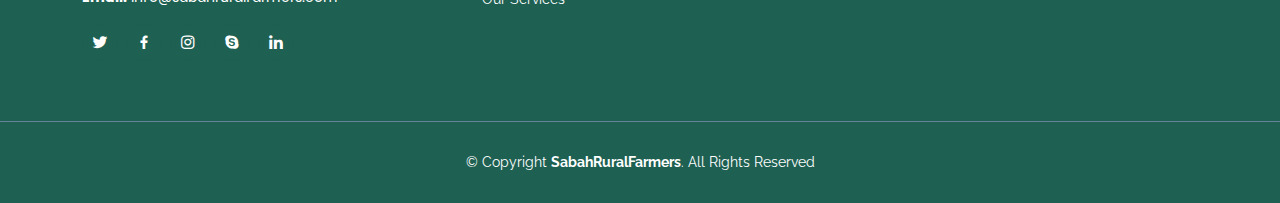
==== commit 2e507c45: "change design of mission & vision #26" ====
--- a/index.html
+++ b/index.html
@@ -205,26 +205,25 @@
 <section id="vision" class="vision">
   <div class="container" data-aos="fade-up">
     <div class="row no-gutters">
-      <div class="col-lg-6 d-flex flex-column justify-content-center about-content">
+      <div class="col-lg-12 d-flex flex-column justify-content-center about-content">
         <div class="section-title">
-          <h2>Our sustainable agriculture initiative in Kota Marudu <span class="black-text"><u>helps rural communities.</u></span></h2>
-          <div class="rounded-nav">
-            <ul>
-              <li><a href="#mission">Mission</a></li>
-              <li><a href="#vision">Vision</a></li>
-            </ul>
-          </div>
-        </div>
-        <p class="description">We support small-scale farmers through training and technical assistance for sustainable agriculture. Committed to responsible land stewardship, we strive for a just and equitable food system benefiting farmers, consumers, and the planet.</p>
-      </div>
-
-      <div class="col-lg-6 video-box">
-        <img src="assets/img/vision-rounded.png" class="img-fluid" alt="">
-        <!-- <a href="https://www.youtube.com/watch?v=jDDaplaOz7Q" class="venobox play-btn mb-4" data-vbtype="video" data-autoplay="true"></a> -->
+          <h2>Our Aspirational <span class="black-text"><br><u>Mission</u></span> and <span class="black-text"><u>Vision</u></span></h2>
+        </div>
+        <div class="row justify-content-center">
+          <div class="col-md-5">
+            <h3><i class="bi bi-1-circle-fill"></i> Vision</h3>
+            <p>Provide farmers with training and technical assistance to support sustainable agriculture practices, such as soil conservation, pest management, and crop rotation.</p>
+          </div>
+          <div class="col-md-5">
+            <h3><i class="bi bi-2-circle-fill"></i> Mission</h3>
+            <p>Our mission is to provide farmers in Kota Marudu, Sabah with access to affordable, high-quality land to grow sustainable and nutritious crops, while supporting them with training and technical assistance to promote success and long-term livelihoods.</p>
+          </div>
+        </div>                      
       </div>
     </div>
   </div>
 </section>
+
 
 <br><br><br>
 
--- a/assets/css/style.css
+++ b/assets/css/style.css
@@ -626,7 +626,7 @@
 --------------------------------------------------------------*/
 
 .about {
-  padding-bottom: 50px;
+  padding-bottom: 80px;
 }
 
 .about .video-box img {
@@ -776,8 +776,51 @@
   margin-top: 5px;
 }
 
-
-#commitment {
+/*--------------------------------------------------------------
+# Vision and Mission
+--------------------------------------------------------------*/
+.vision .section-title h2 {
+  font-size: 50px;
+  text-align: left;
+  padding-left: 100px;
+  padding-bottom: 10px;
+}
+
+.vision .black-text {
+  color: black;
+}
+
+.vision {
+  background-color: #f8f9fa;
+}
+
+.col-md-4 {
+  margin-bottom: 20px;
+}
+
+.col-md-5 h3 {
+  font-weight: 600;
+}
+
+.col-md-5 i {
+  margin-right: 5px;
+  color:#1E6052;
+}
+
+.col-md-4 p {
+  font-size: 16px;
+}
+
+
+.vision .video-box img {
+  width: 100%;
+  height: auto;
+  padding: 15px;
+  max-width: 100%;
+  padding-left: 20px;
+}
+
+.vision #commitment {
   text-align: left;
   margin-bottom: 20px;
   padding-bottom: 0;
@@ -790,7 +833,7 @@
   color: #000;
 }
 
-#detailcommitment {
+.vision #detailcommitment {
   text-align: left;
   font-family: 'Raleway', sans-serif;
   font-style: normal;
@@ -799,7 +842,7 @@
   color: #000000;
 }
 
-#vision{
+.vision #vision{
 width: 218px;
 height: 62px;
 margin-bottom: 10px;
@@ -820,13 +863,13 @@
 cursor: text;
 }
 
-#descvision{
+.vision #descvision{
   /* margin-left: 95px; */
   line-height: 24px;
   font-size: 14px;
 }
 
-#mission{
+.vision #mission{
 width: 218px;
 height: 62px;
 margin-bottom: 10px;
@@ -844,32 +887,29 @@
   color: #fff;
   cursor: text;
 }
-#descmission{
+
+.vision #descmission{
   line-height: 24px;
   font-size: 14px;
 }
 
+
+
+
 @media only screen and (max-width: 767px) {
-  #vision, #mission {
-    width: 100%;
-    height: auto;
-    margin-bottom: 10px;
+  .vision .section-title h2 {
+    font-size: 40px;
+    text-align: left;
+    padding-left: 0px;
+    padding-bottom: 10px;
+  }
+
+  .col-md-5 p {
+    padding-bottom: 15px;
   }
   
-  #vision {
-    background-color: #1E6052;
-    color: #FFFFFF;
-  }
-  
-  #mission {
-    background-color: #1E6052;
-    color: #FFFFFF;
-  }
-  
-  #descvision, #descmission {
-    font-size: 16px;
-  }
-}
+}
+
 /*--------------------------------------------------------------
 # About Lists
 --------------------------------------------------------------*/
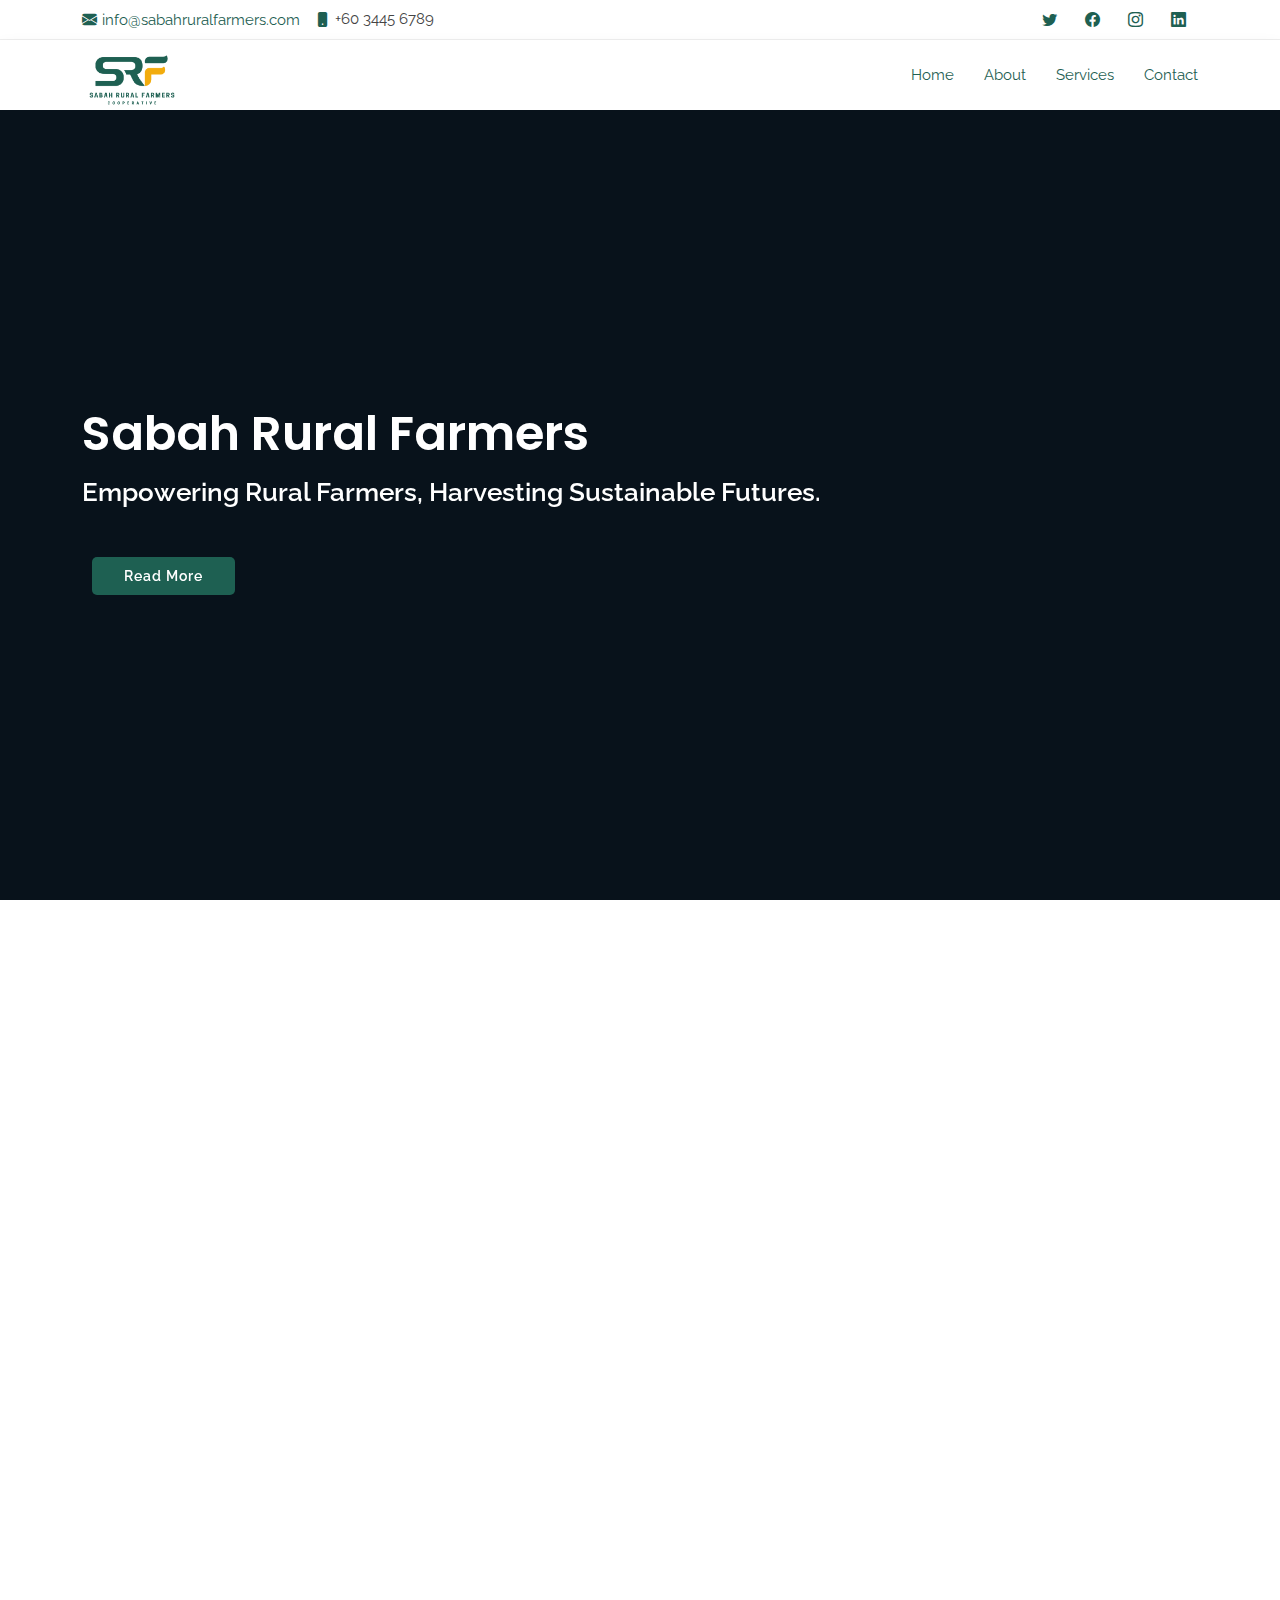
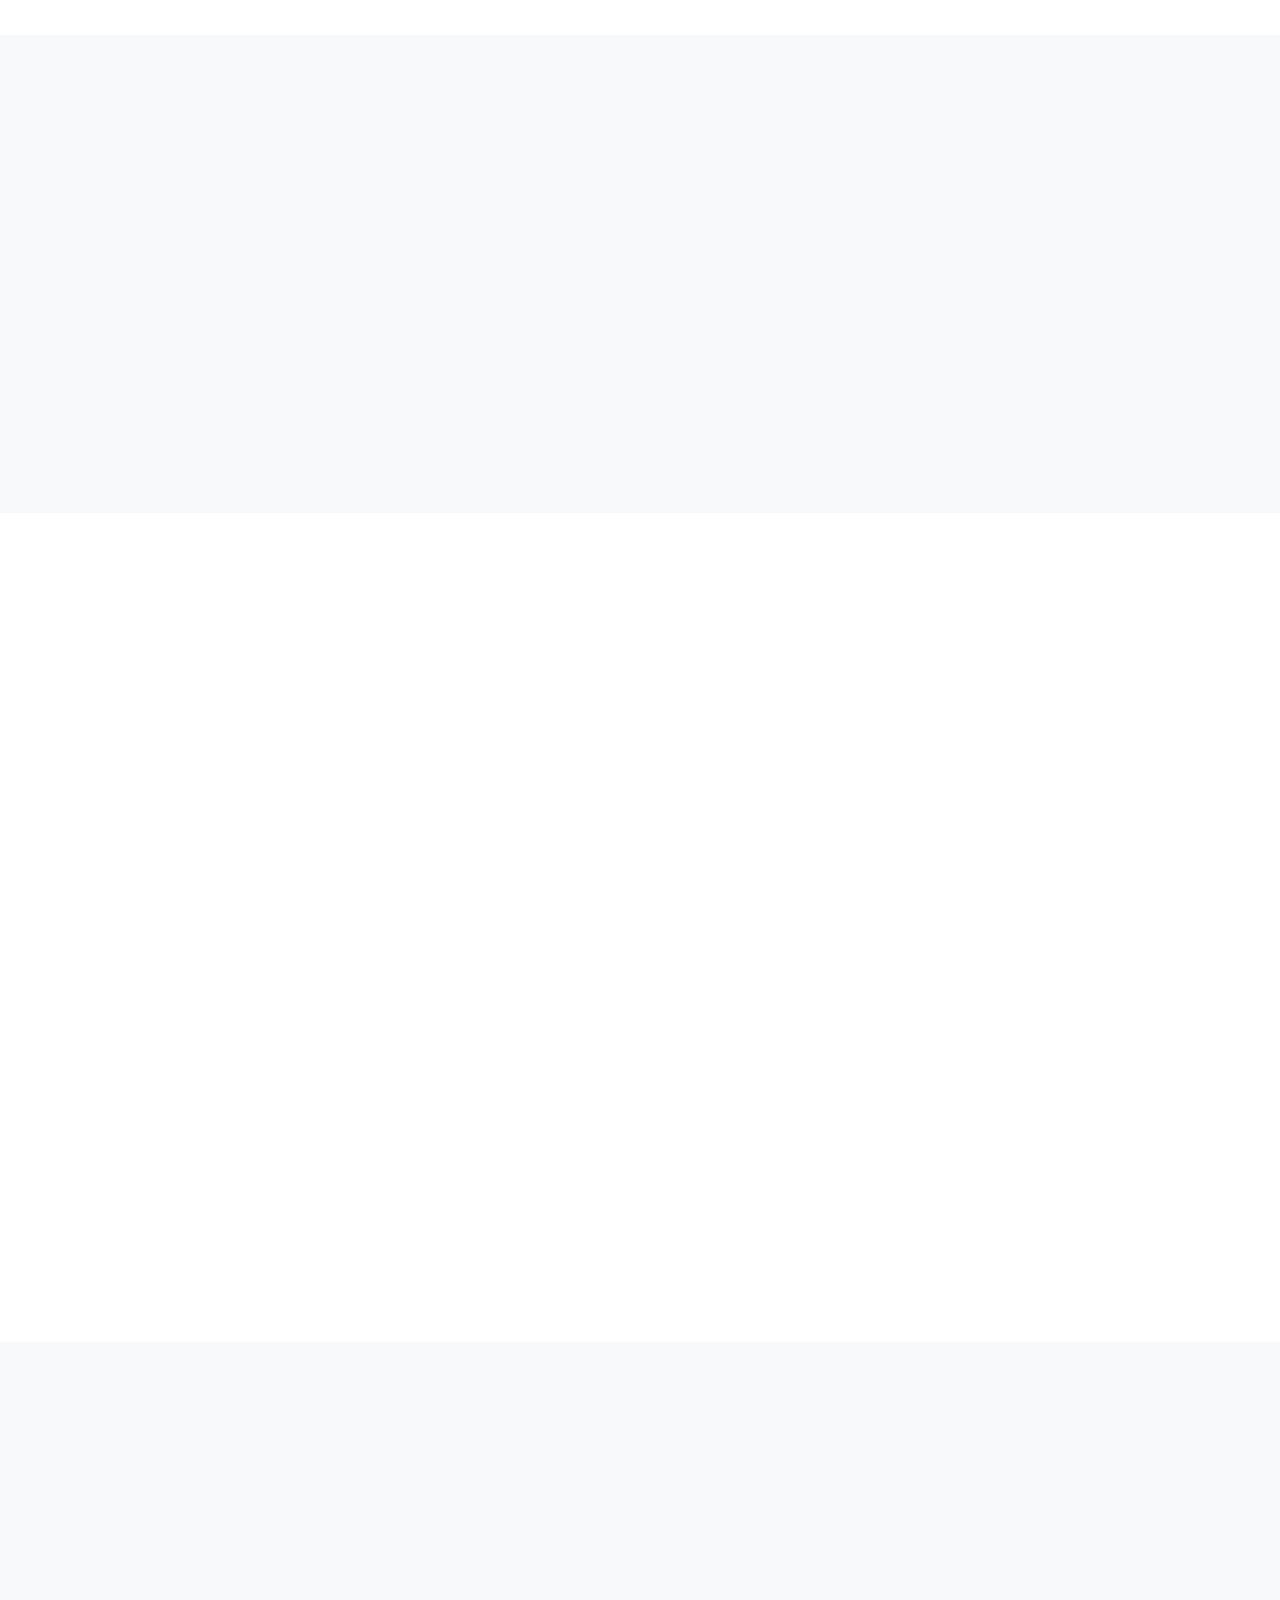
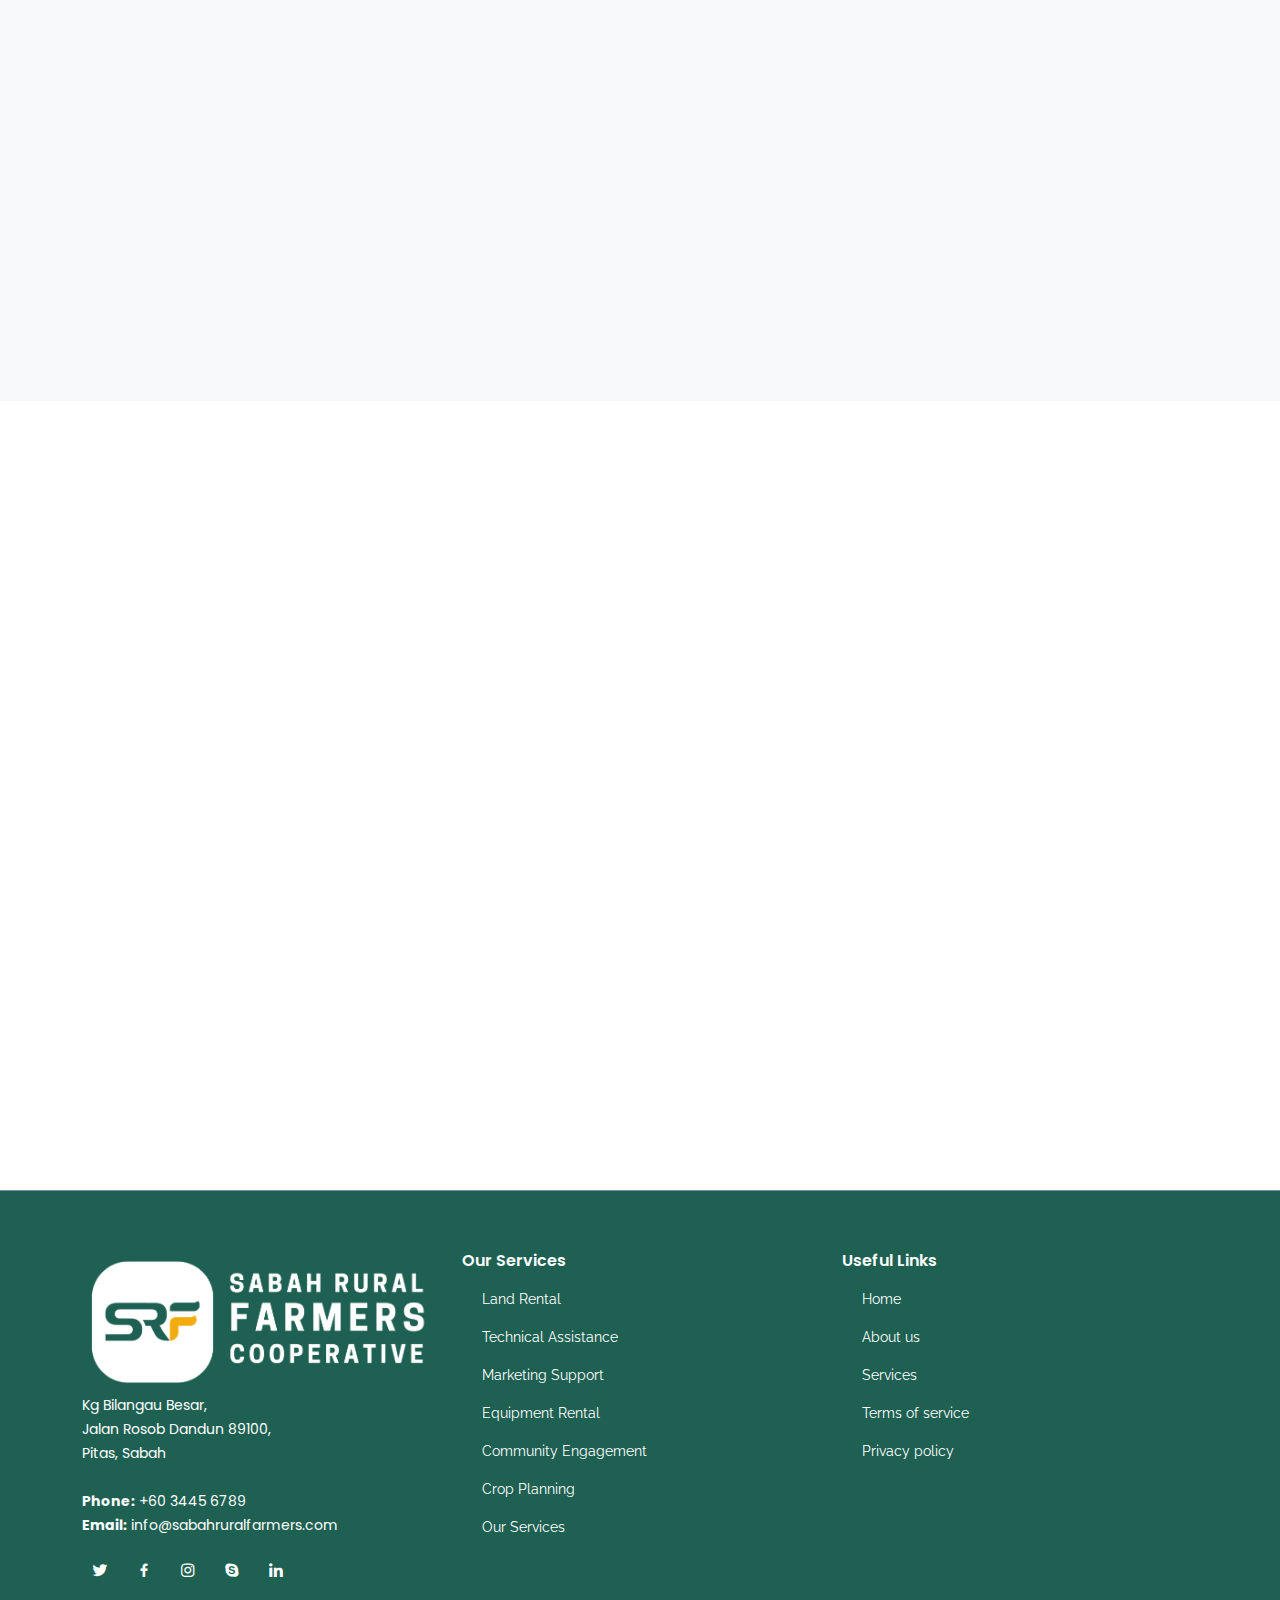
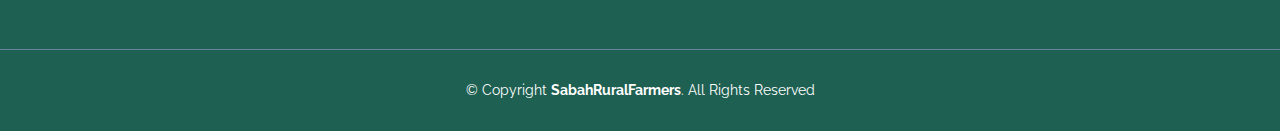
==== commit 8cf99b1c: "change design of mission & vision #26/remove space between section" ====
--- a/index.html
+++ b/index.html
@@ -224,9 +224,6 @@
   </div>
 </section>
 
-
-<br><br><br>
-
       
       <!--End Vision and Mission Section-->
 
--- a/assets/css/style.css
+++ b/assets/css/style.css
@@ -893,9 +893,6 @@
   font-size: 14px;
 }
 
-
-
-
 @media only screen and (max-width: 767px) {
   .vision .section-title h2 {
     font-size: 40px;
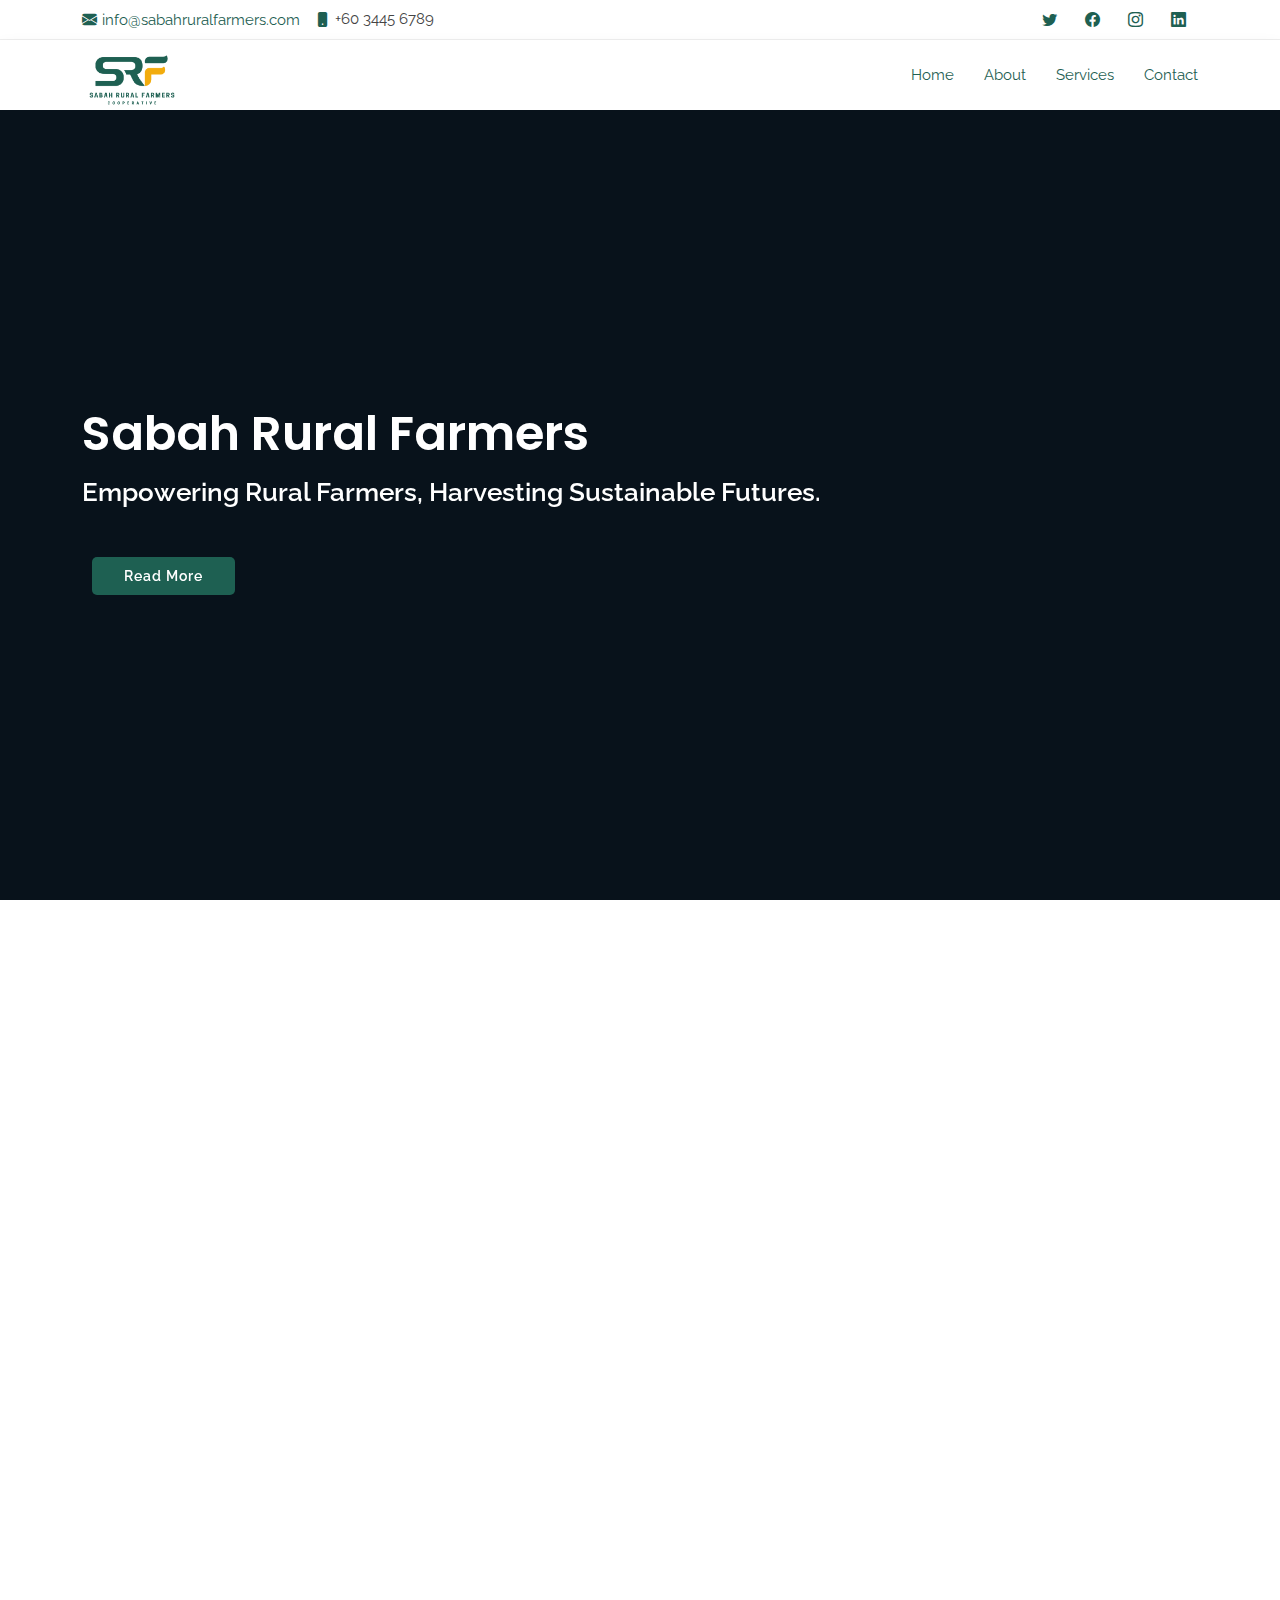
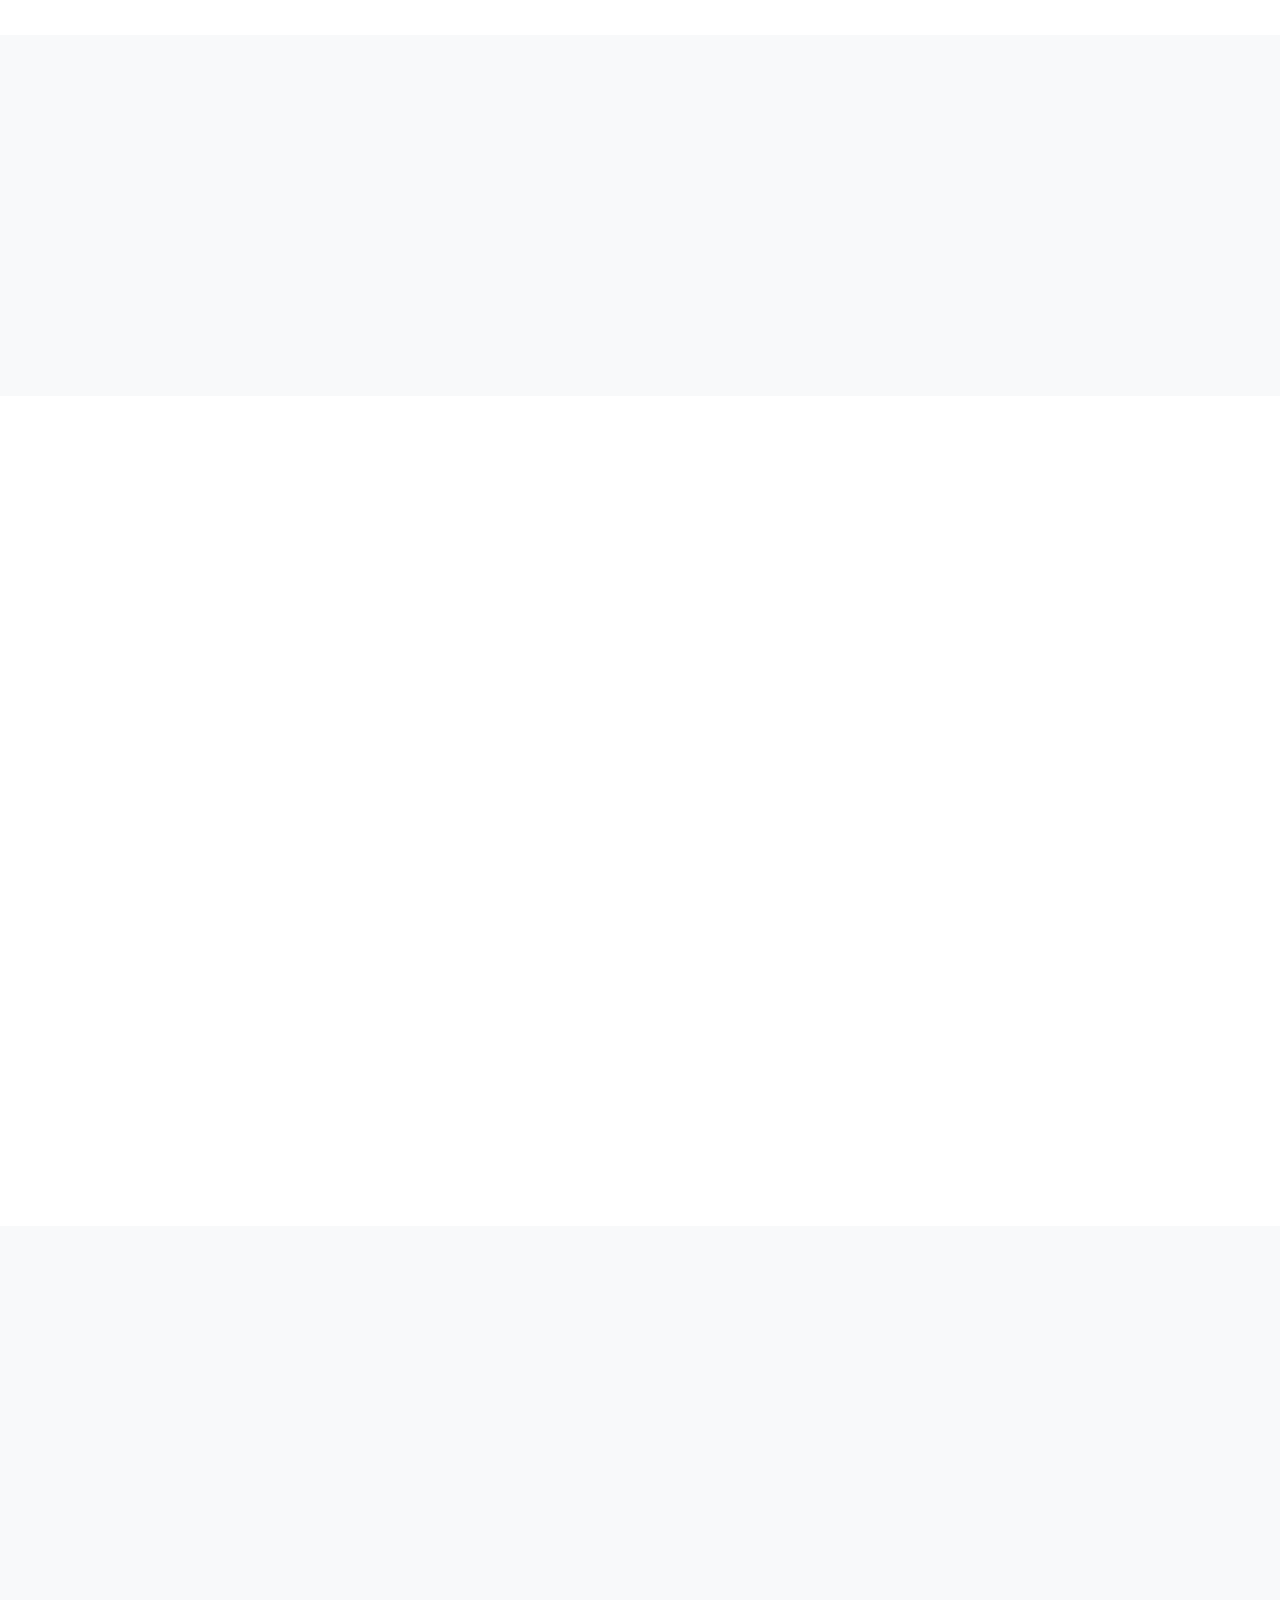
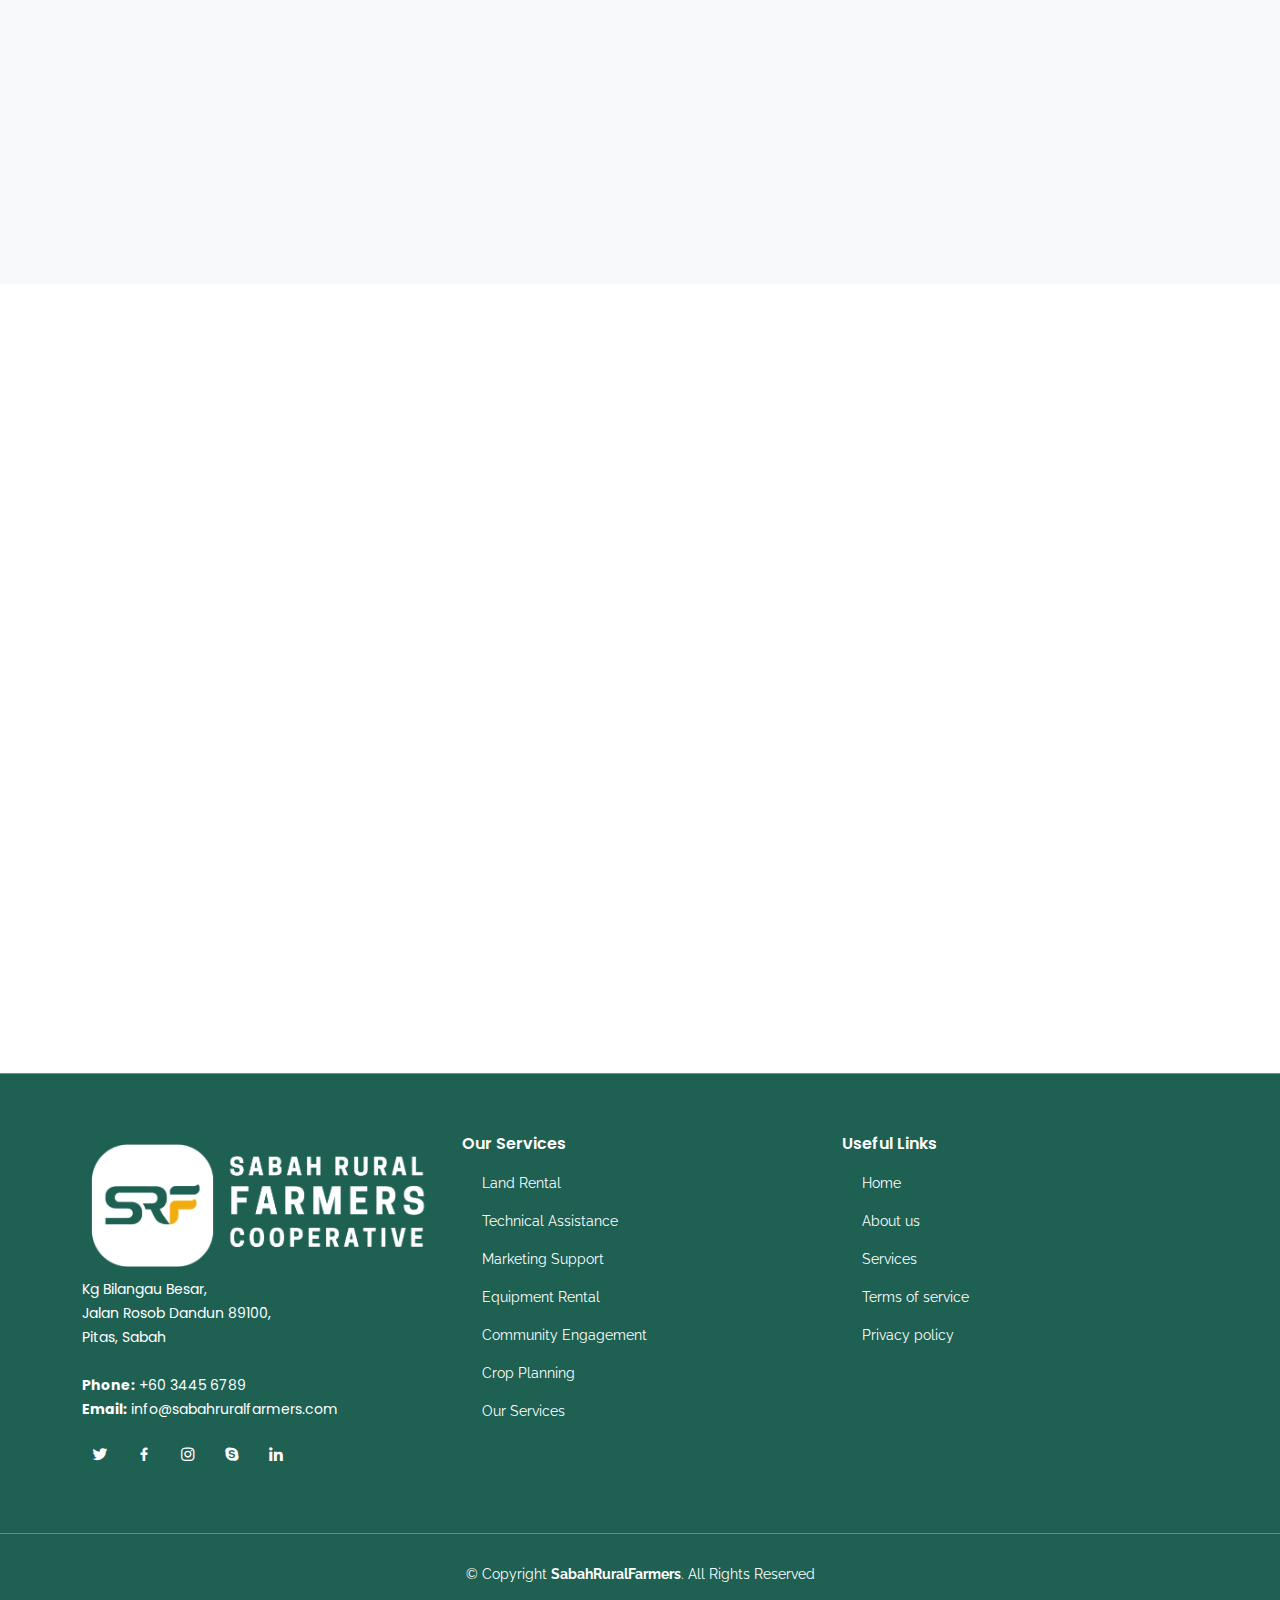
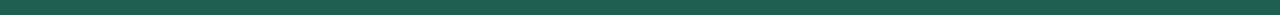
==== commit 736efdc5: "change design of mission & vision #26/in progress" ====
--- a/index.html
+++ b/index.html
@@ -203,29 +203,56 @@
 
 <!--Vision and Mission Section-->
 <section id="vision" class="vision">
-  <div class="container" data-aos="fade-up">
-    <div class="row no-gutters">
-      <div class="col-lg-12 d-flex flex-column justify-content-center about-content">
-        <div class="section-title">
-          <h2>Our Aspirational <span class="black-text"><br><u>Mission</u></span> and <span class="black-text"><u>Vision</u></span></h2>
-        </div>
-        <div class="row justify-content-center">
-          <div class="col-md-5">
-            <h3><i class="bi bi-1-circle-fill"></i> Vision</h3>
-            <p>Provide farmers with training and technical assistance to support sustainable agriculture practices, such as soil conservation, pest management, and crop rotation.</p>
-          </div>
-          <div class="col-md-5">
-            <h3><i class="bi bi-2-circle-fill"></i> Mission</h3>
-            <p>Our mission is to provide farmers in Kota Marudu, Sabah with access to affordable, high-quality land to grow sustainable and nutritious crops, while supporting them with training and technical assistance to promote success and long-term livelihoods.</p>
-          </div>
-        </div>                      
+  <div class="container text-center" data-aos="fade-up">
+    <h1>Vision and Mission</h1>
+    <h2>Subtitle</h2>
+    
+    <div class="row justify-content-center">
+      <div class="col-md-4">
+        <div class="box">
+          <div class="row align-items-center">
+            <div class="col-1">
+              <i class="bi bi-asterisk"></i>
+            </div>
+            <div class="col-11">
+              <h3>Vision</h3>
+            </div>
+          </div>
+          <div class="row">
+            <div class="col">
+              <p>Description of your vision.</p>
+            </div>
+          </div>
+        </div>
+      </div>
+      <div class="col-md-4">
+        <div class="box">
+          <div class="row align-items-center">
+            <div class="col-1">
+              <i class="bi bi-asterisk"></i>
+            </div>
+            <div class="col-11">
+              <h3>Mission</h3>
+            </div>
+          </div>
+          <div class="row">
+            <div class="col">
+              <p>Description of your mission.</p>
+            </div>
+          </div>
+        </div>
       </div>
     </div>
+    
+    
+    
   </div>
 </section>
-
-      
-      <!--End Vision and Mission Section-->
+<!--End Vision and Mission Section-->
+
+
+
+
 
     
     <!-- ======= About Lists Section ======= -->
--- a/assets/css/style.css
+++ b/assets/css/style.css
@@ -779,133 +779,49 @@
 /*--------------------------------------------------------------
 # Vision and Mission
 --------------------------------------------------------------*/
-.vision .section-title h2 {
-  font-size: 50px;
-  text-align: left;
-  padding-left: 100px;
-  padding-bottom: 10px;
-}
-
-.vision .black-text {
-  color: black;
-}
-
-.vision {
-  background-color: #f8f9fa;
-}
-
-.col-md-4 {
-  margin-bottom: 20px;
-}
-
-.col-md-5 h3 {
-  font-weight: 600;
-}
-
-.col-md-5 i {
-  margin-right: 5px;
-  color:#1E6052;
-}
-
-.col-md-4 p {
-  font-size: 16px;
-}
-
-
-.vision .video-box img {
-  width: 100%;
-  height: auto;
-  padding: 15px;
-  max-width: 100%;
-  padding-left: 20px;
-}
-
-.vision #commitment {
-  text-align: left;
-  margin-bottom: 20px;
-  padding-bottom: 0;
-  font-family: "Poppins", sans-serif;
-  font-style: normal;
-  padding-top: 10px;
-  font-weight: 500;
-  font-size: 42px;
-  line-height: 40px;
-  color: #000;
-}
-
-.vision #detailcommitment {
-  text-align: left;
-  font-family: 'Raleway', sans-serif;
-  font-style: normal;
-  font-size: 28px;
-  line-height: 34px;
-  color: #000000;
-}
-
-.vision #vision{
-width: 218px;
-height: 62px;
-margin-bottom: 10px;
-background: #1E6052;
-border-radius: 10px;
-font-family:  'Poppins', sans-serif;
-font-style: normal;
-font-weight: 500; 
-font-size: 28px;
-line-height: 42px;
-color: white;
-padding: 0px 10px 0px 10px;
-
-background: #1E6052;
-border: 0;
-padding: 10px 30px;
-color: #fff;
-cursor: text;
-}
-
-.vision #descvision{
-  /* margin-left: 95px; */
-  line-height: 24px;
-  font-size: 14px;
-}
-
-.vision #mission{
-width: 218px;
-height: 62px;
-margin-bottom: 10px;
-background: #1E6052;
-border-radius: 10px;
-font-family:  'Poppins', sans-serif;
-font-style: normal;
-font-weight: 500;
-font-size: 28px;
-line-height: 42px;
-color: #FFFFFF;
-background: #1E6052;
-  border: 0;
-  padding: 10px 30px;
-  color: #fff;
-  cursor: text;
-}
-
-.vision #descmission{
-  line-height: 24px;
-  font-size: 14px;
-}
-
-@media only screen and (max-width: 767px) {
-  .vision .section-title h2 {
-    font-size: 40px;
+  .vision {
+    text-align: center;
+    background-color: #f8f9fa;
+  }
+ 
+  .vision h1 {
+    font-size: 48px;
+    font-weight: 600;
+    padding-bottom: 15px;
+  }
+  
+  .vision h2 {
+    font-size: 28px;
+    padding-bottom: 30px;
+  }
+
+  .vision .col-md-6 {
+    display: inline-block;
+    vertical-align: top;
+    width: 50%;
+    padding: 10px;
+  }
+
+  .vision .box {
     text-align: left;
-    padding-left: 0px;
-    padding-bottom: 10px;
-  }
-
-  .col-md-5 p {
-    padding-bottom: 15px;
-  }
-  
-}
+    margin-bottom: 20px;
+  }
+
+  .vision .box i {
+      font-size: 18px;
+      margin: 0;
+      color: #ffff;
+  }
+
+  .vision .box h3 {
+    font-size: 18px;
+    margin-bottom: 10px;
+  }
+ 
+  .vision .box p {
+    font-size: 14px;
+    color: #666;
+  }
 
 /*--------------------------------------------------------------
 # About Lists
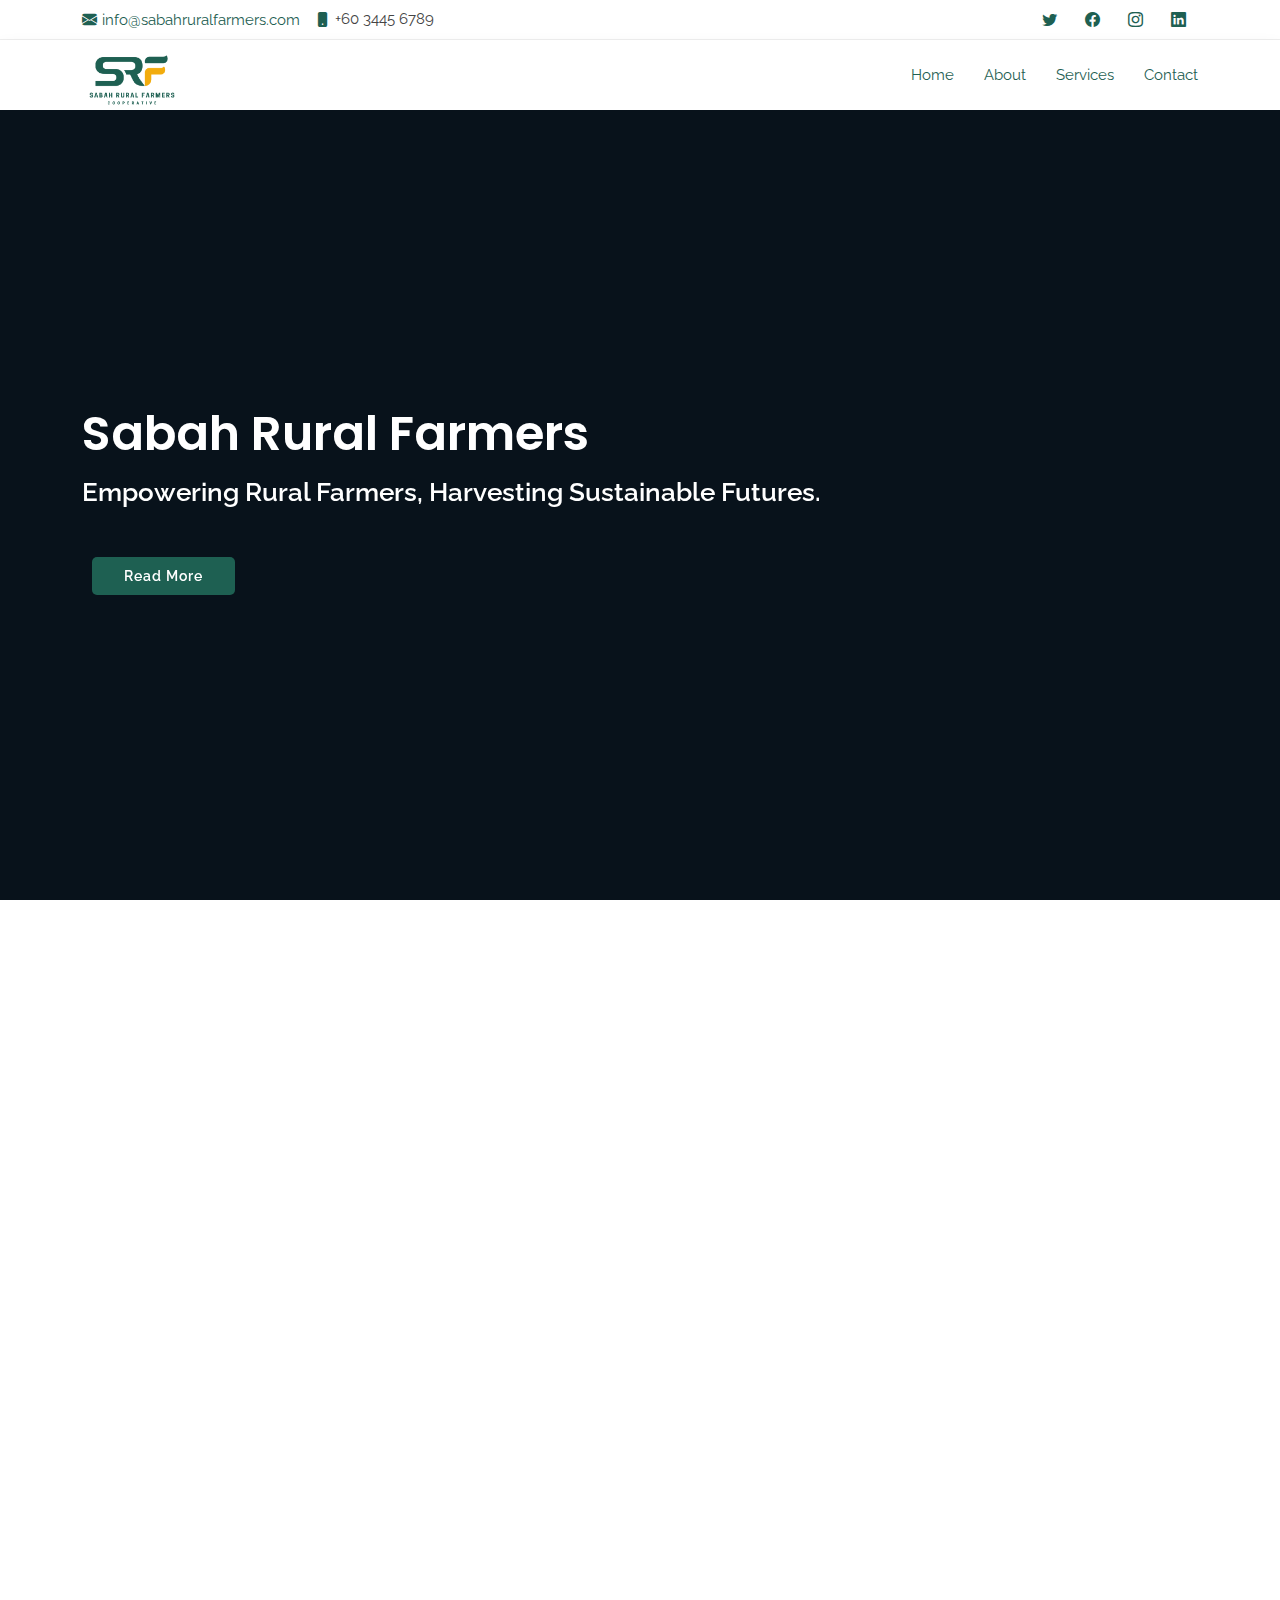
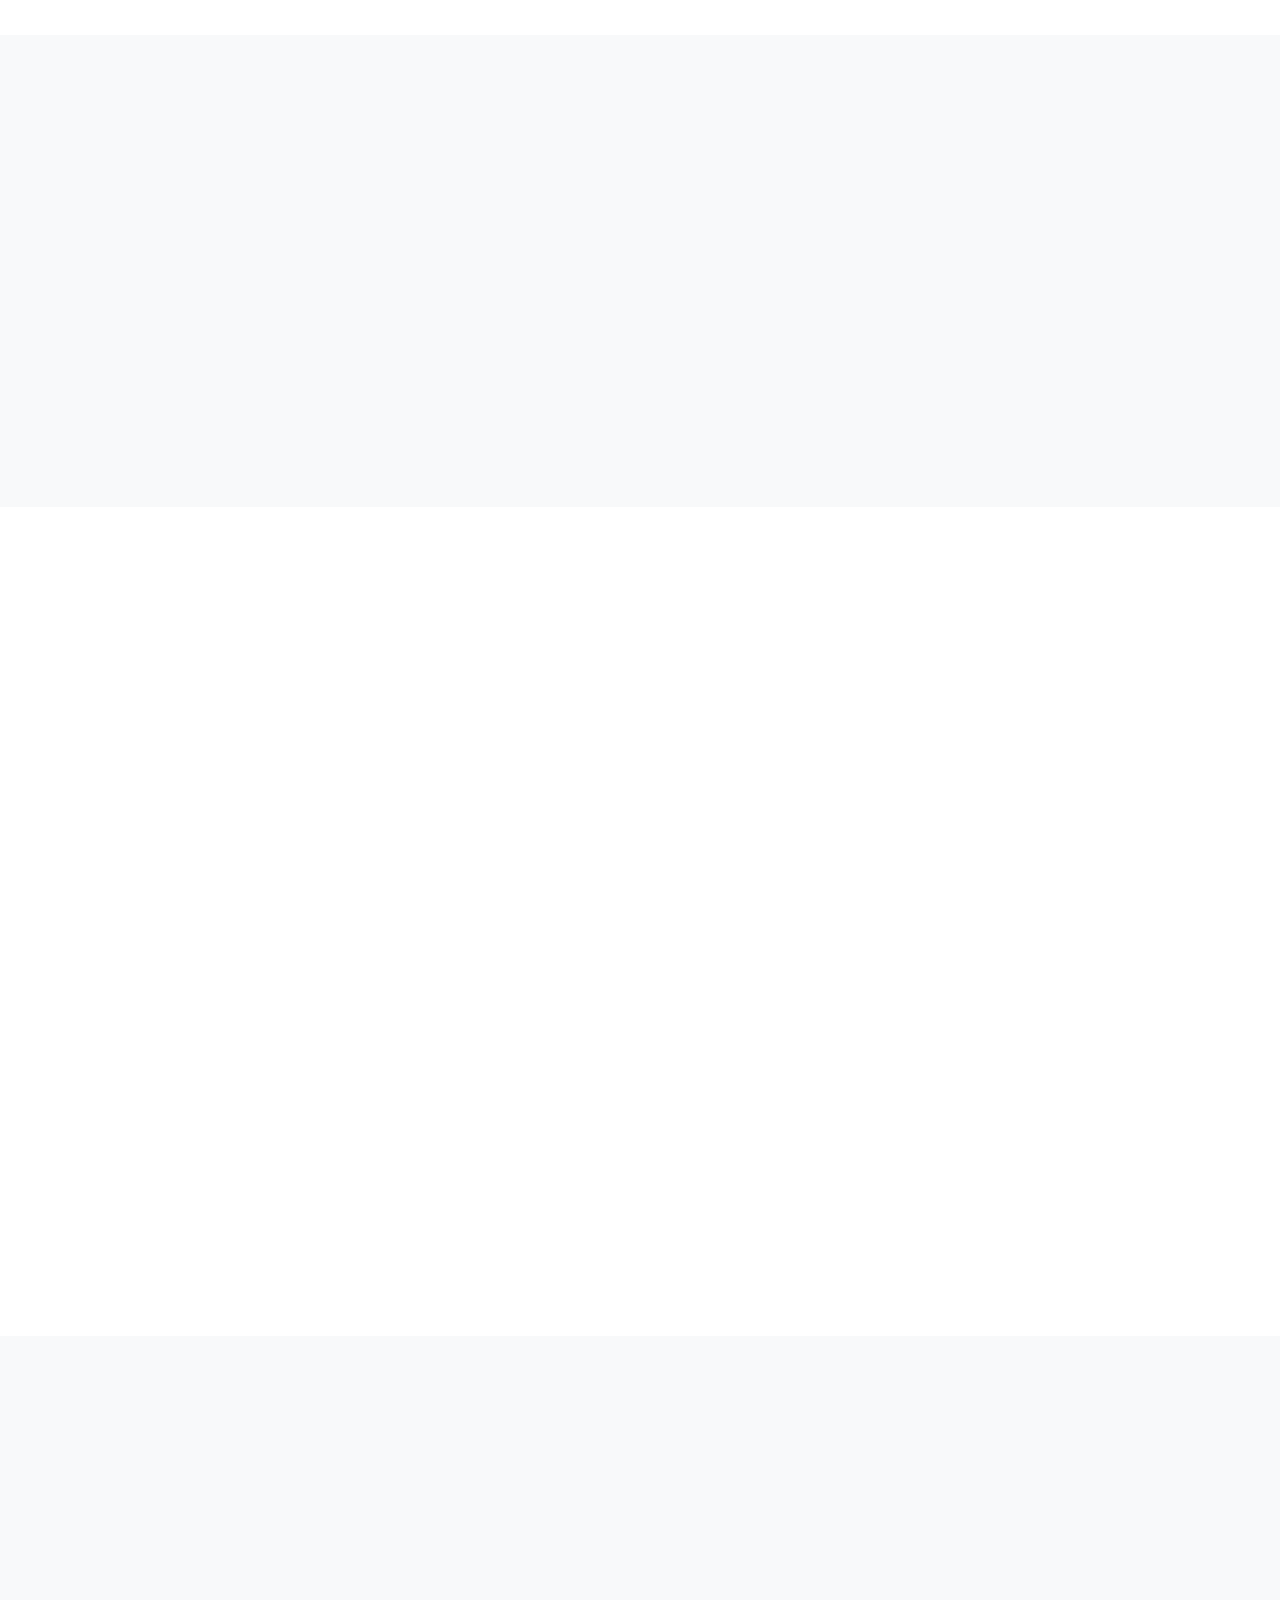
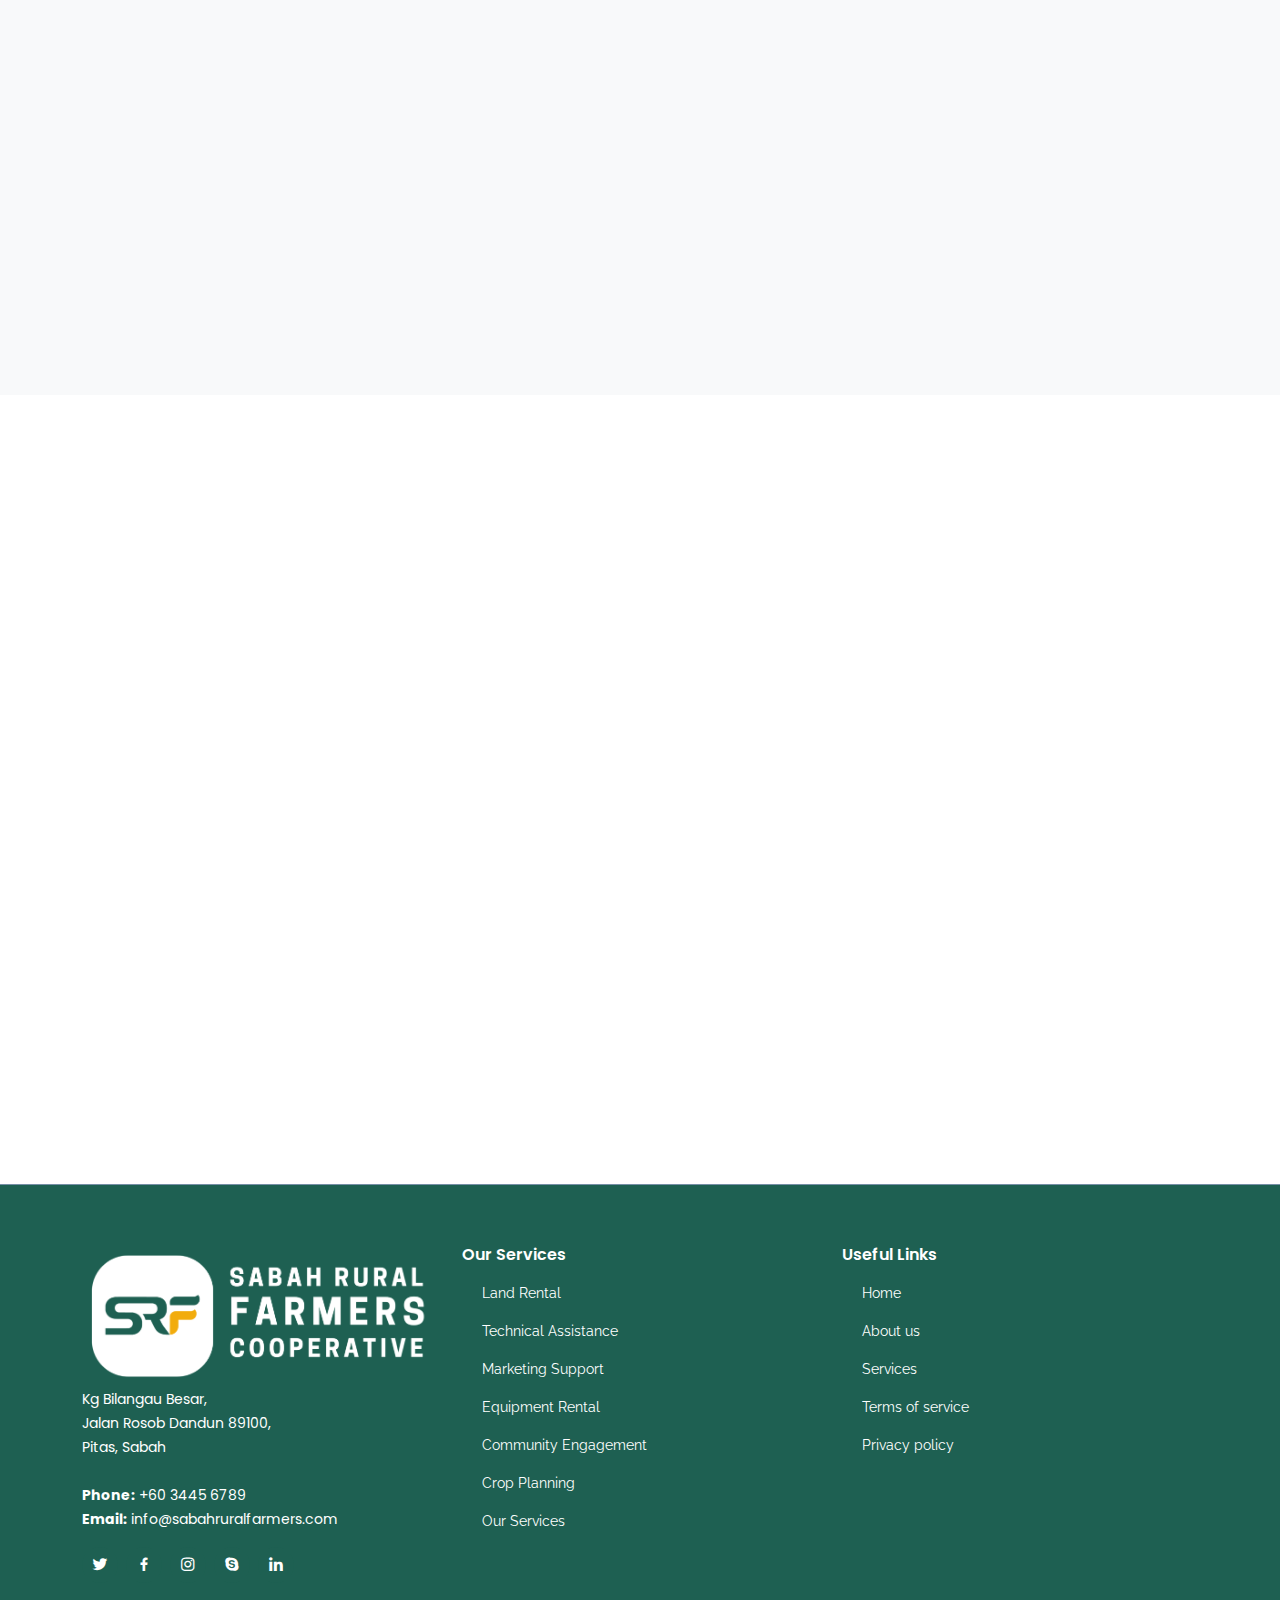
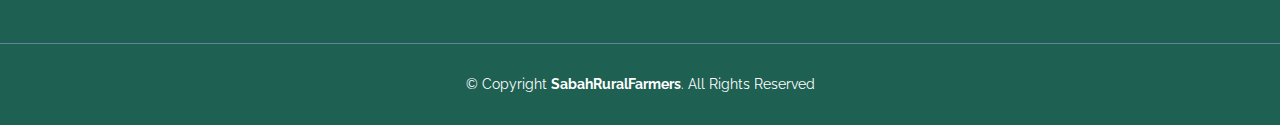
==== commit 487c7654: "change design of mission & vision #26" ====
--- a/index.html
+++ b/index.html
@@ -204,23 +204,23 @@
 <!--Vision and Mission Section-->
 <section id="vision" class="vision">
   <div class="container text-center" data-aos="fade-up">
-    <h1>Vision and Mission</h1>
-    <h2>Subtitle</h2>
+    <h1>Fostering Sustainable Growth in Rural Agriculture</h1>
+    <h2>Our vision and mission is to <b>creating innovative solutions</b> for <br>farmers' empowerment and sustainability.</h2>
     
     <div class="row justify-content-center">
       <div class="col-md-4">
         <div class="box">
           <div class="row align-items-center">
-            <div class="col-1">
-              <i class="bi bi-asterisk"></i>
-            </div>
-            <div class="col-11">
+            <div class="col-2">
+              <div class="icon"><i class="bi bi-asterisk"></i></div>
+            </div>
+            <div class="col-10">
               <h3>Vision</h3>
             </div>
           </div>
           <div class="row">
             <div class="col">
-              <p>Description of your vision.</p>
+              <p>Empowering farmers through sustainable agriculture practices, comprehensive training, and accessible technical assistance for thriving agricultural communities.</p>
             </div>
           </div>
         </div>
@@ -228,16 +228,16 @@
       <div class="col-md-4">
         <div class="box">
           <div class="row align-items-center">
-            <div class="col-1">
-              <i class="bi bi-asterisk"></i>
-            </div>
-            <div class="col-11">
+            <div class="col-2">
+              <div class="icon"><i class="bi bi-asterisk"></i></div>
+            </div>
+            <div class="col-10">
               <h3>Mission</h3>
             </div>
           </div>
           <div class="row">
             <div class="col">
-              <p>Description of your mission.</p>
+              <p>Promoting sustainable farming in Kota Marudu, Sabah by providing farmers with affordable land, training, and support for long-term success.</p>
             </div>
           </div>
         </div>
@@ -250,11 +250,6 @@
 </section>
 <!--End Vision and Mission Section-->
 
-
-
-
-
-    
     <!-- ======= About Lists Section ======= -->
     <!-- <section class="about-lists">
       <div class="container">
--- a/assets/css/style.css
+++ b/assets/css/style.css
@@ -785,14 +785,17 @@
   }
  
   .vision h1 {
-    font-size: 48px;
+    font-size: 32px;
     font-weight: 600;
     padding-bottom: 15px;
+    
   }
   
   .vision h2 {
-    font-size: 28px;
-    padding-bottom: 30px;
+    font-size: 20px;
+    font-weight: 400;
+    padding-bottom: 45px;
+    line-height: 28px;
   }
 
   .vision .col-md-6 {
@@ -810,17 +813,55 @@
   .vision .box i {
       font-size: 18px;
       margin: 0;
-      color: #ffff;
+      color: #FFFF;
   }
 
   .vision .box h3 {
-    font-size: 18px;
-    margin-bottom: 10px;
+    color: #1E6052;
+    font-size: 22px;
+    font-weight: 600;
+    margin-bottom: 0px;
   }
  
   .vision .box p {
     font-size: 14px;
     color: #666;
+    margin-left: 65px;
+  }
+
+  .vision .col-2 .icon {
+    background-color: #1E6052;
+    padding: 20px;
+    border-radius: 12px;
+    box-shadow: 0px 0 25px rgba(0, 0, 0, 0.15);
+    display: flex;
+    align-items: center;
+    justify-content: center;
+    height: 40px;
+    width: 40px;
+    transition: all 0.3s ease-in-out;
+  }
+
+  @media (max-width: 845px) {
+    .vision .box h3 {
+      padding-left: 20px;
+      margin-bottom: 0px;
+    }
+   
+    .vision .box p {
+      margin-left: 63px;
+    }
+  }
+
+  @media (max-width: 765px) {
+    .vision .box h3 {
+      padding-left: 0px;
+      margin-bottom: 0px;
+    }
+   
+    .vision .box p {
+      margin-left: 63px;
+    }
   }
 
 /*--------------------------------------------------------------
@@ -974,6 +1015,7 @@
   line-height: 24px;
   font-size: 14px;
 }
+
 
 /*--------------------------------------------------------------
 # Our Portfolio
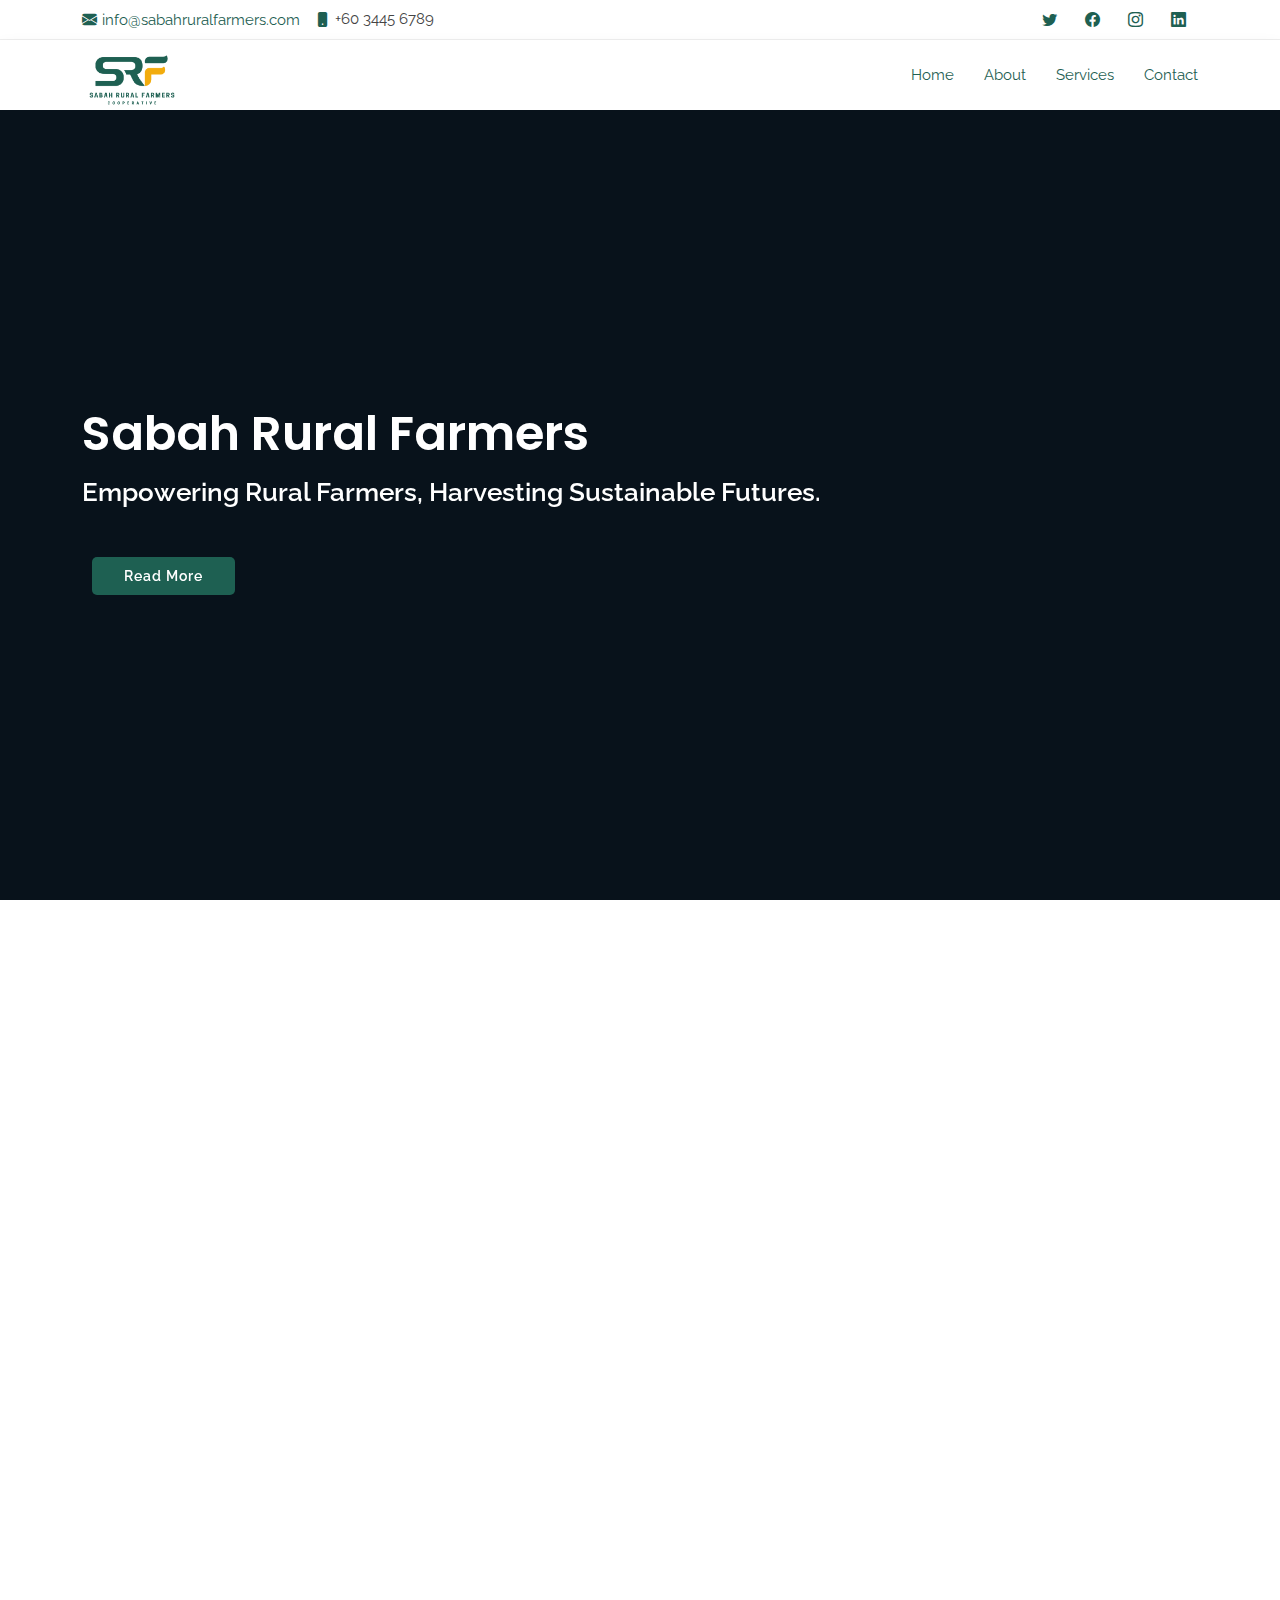
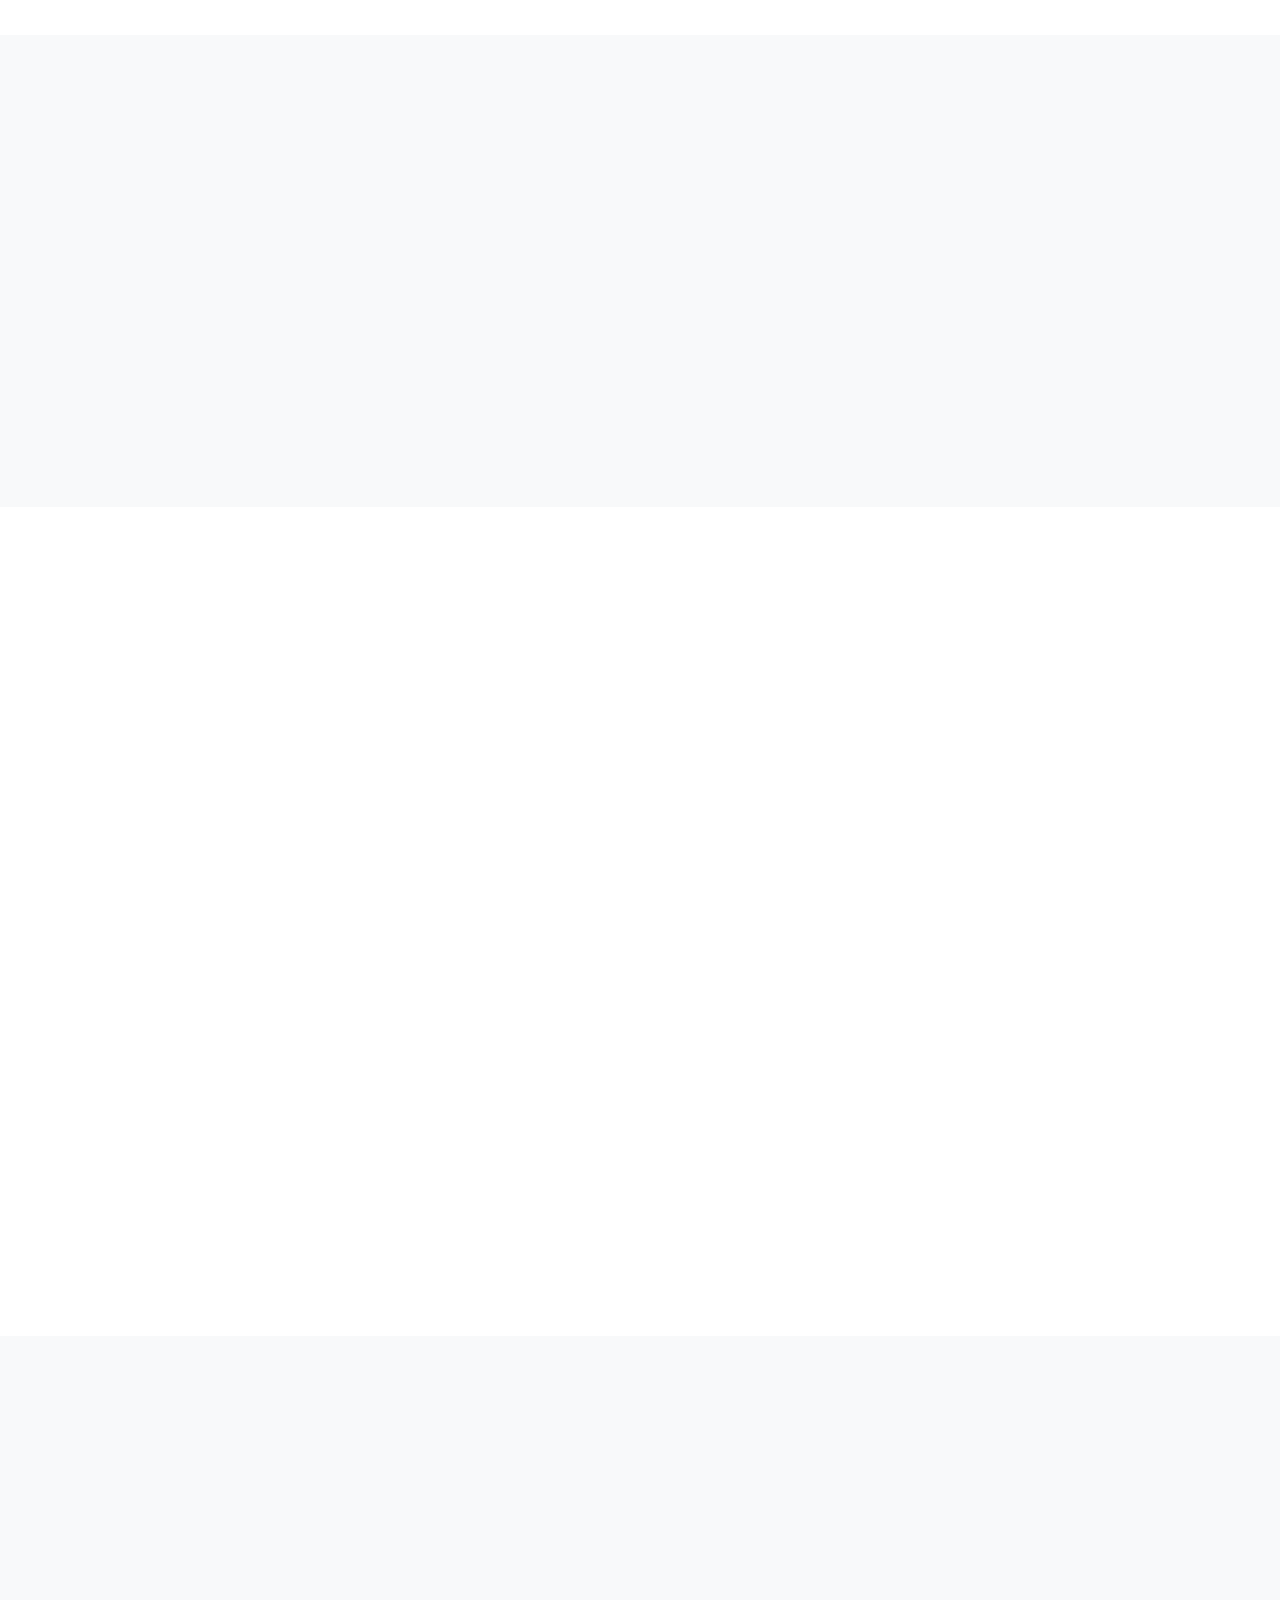
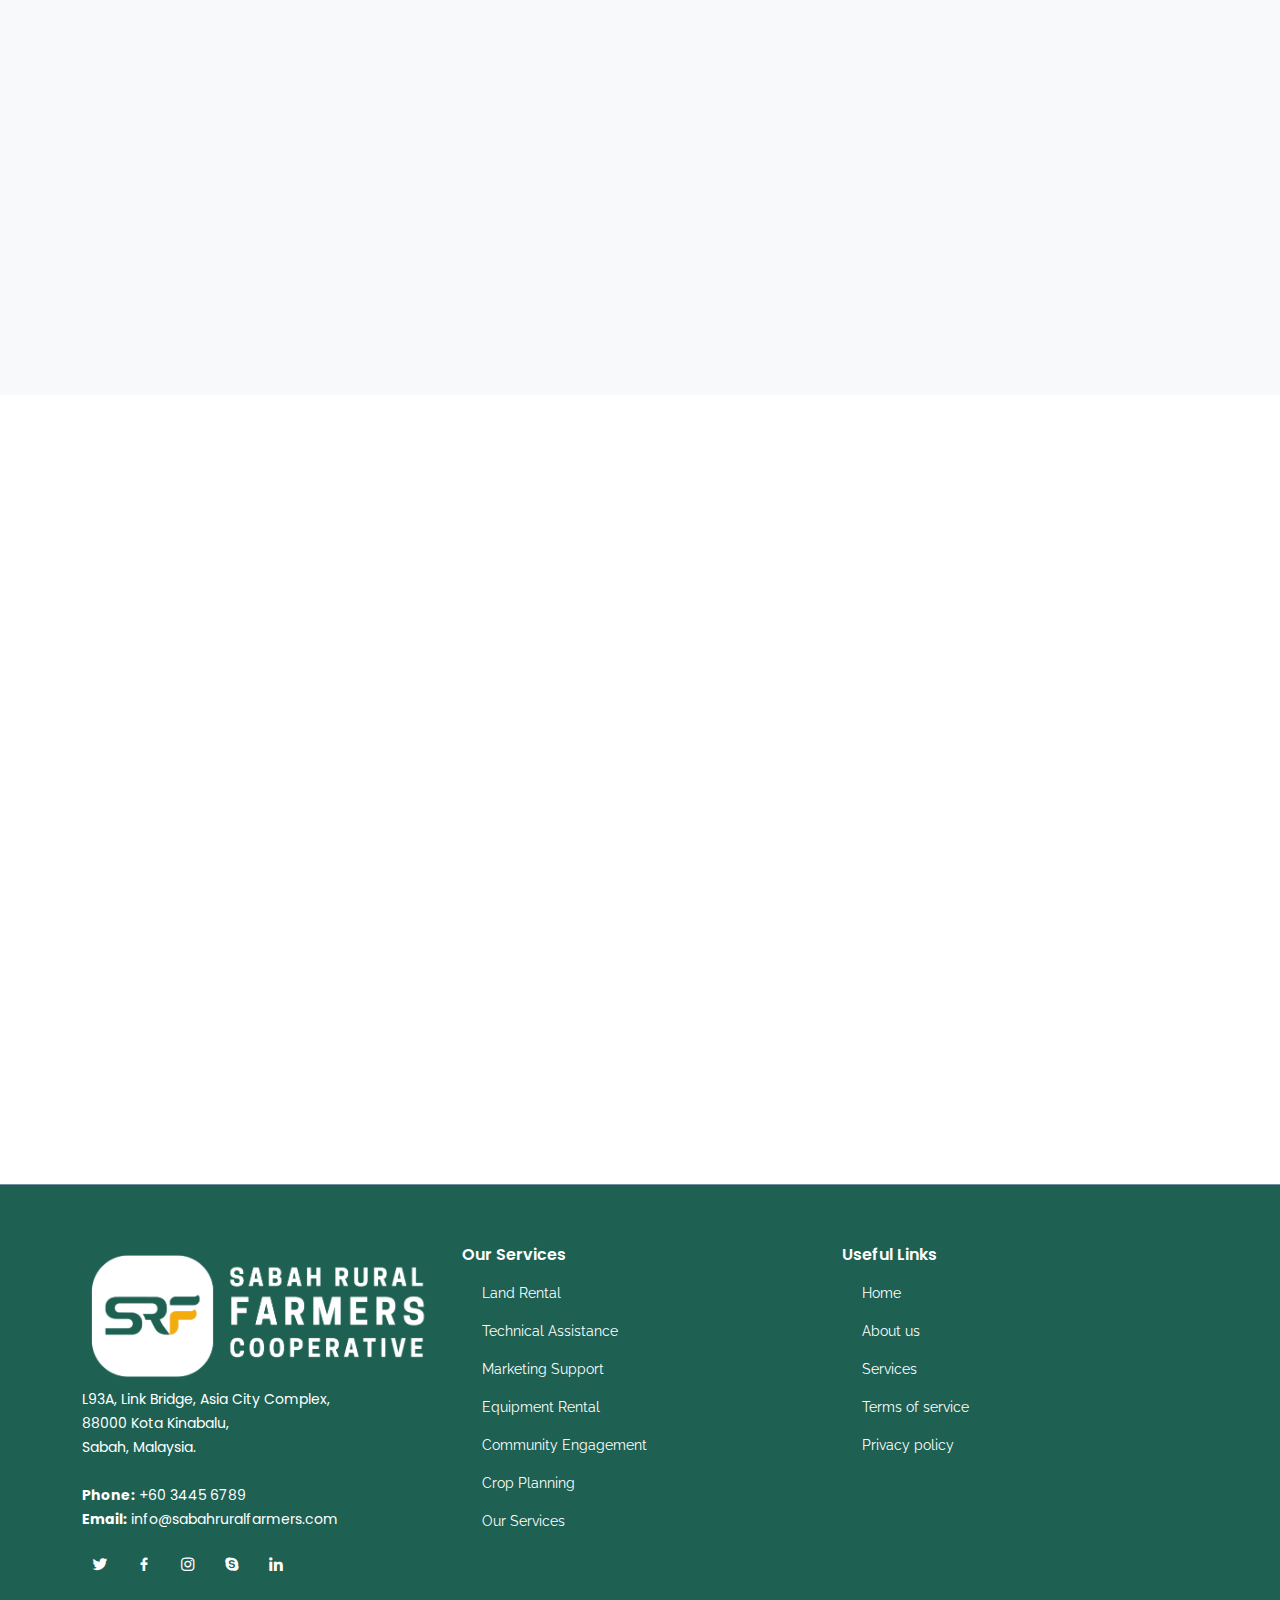
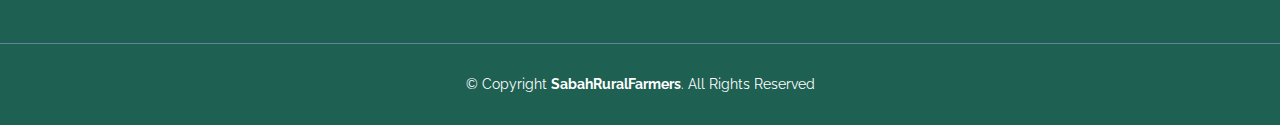
==== commit 1bf46fe6: "Change office address #32" ====
--- a/index.html
+++ b/index.html
@@ -709,7 +709,7 @@
             <div class="info-box">
               <i class="bx bx-map"></i>
               <h3>Our Address</h3>
-              <p>Kg Bilangau Besar, Jalan Rosob Dandun 89100, Pitas, Sabah</p>
+              <p>L93A, Link Bridge, Asia City Complex, 88000 Kota Kinabalu, Sabah, Malaysia.</p>
             </div>
           </div>
 
@@ -772,9 +772,10 @@
             <!-- Need to add some padding or margin -->
             <img src="assets/img/sabahruralfarmerslogo/long-logo-white.png" class="img-fluid" alt="">
             <p>
-              Kg Bilangau Besar, <br>
-              Jalan Rosob Dandun 89100, <br>
-              Pitas, Sabah
+              L93A, Link Bridge, 
+              Asia City Complex, <br>
+              88000 Kota Kinabalu, <br>
+              Sabah, Malaysia.
              <br><br>
               <strong>Phone:</strong> +60 3445 6789<br>
               <strong>Email:</strong> info@sabahruralfarmers.com<br>
--- a/assets/css/style.css
+++ b/assets/css/style.css
@@ -788,6 +788,7 @@
     font-size: 32px;
     font-weight: 600;
     padding-bottom: 15px;
+    color: #1E6052;
     
   }
   
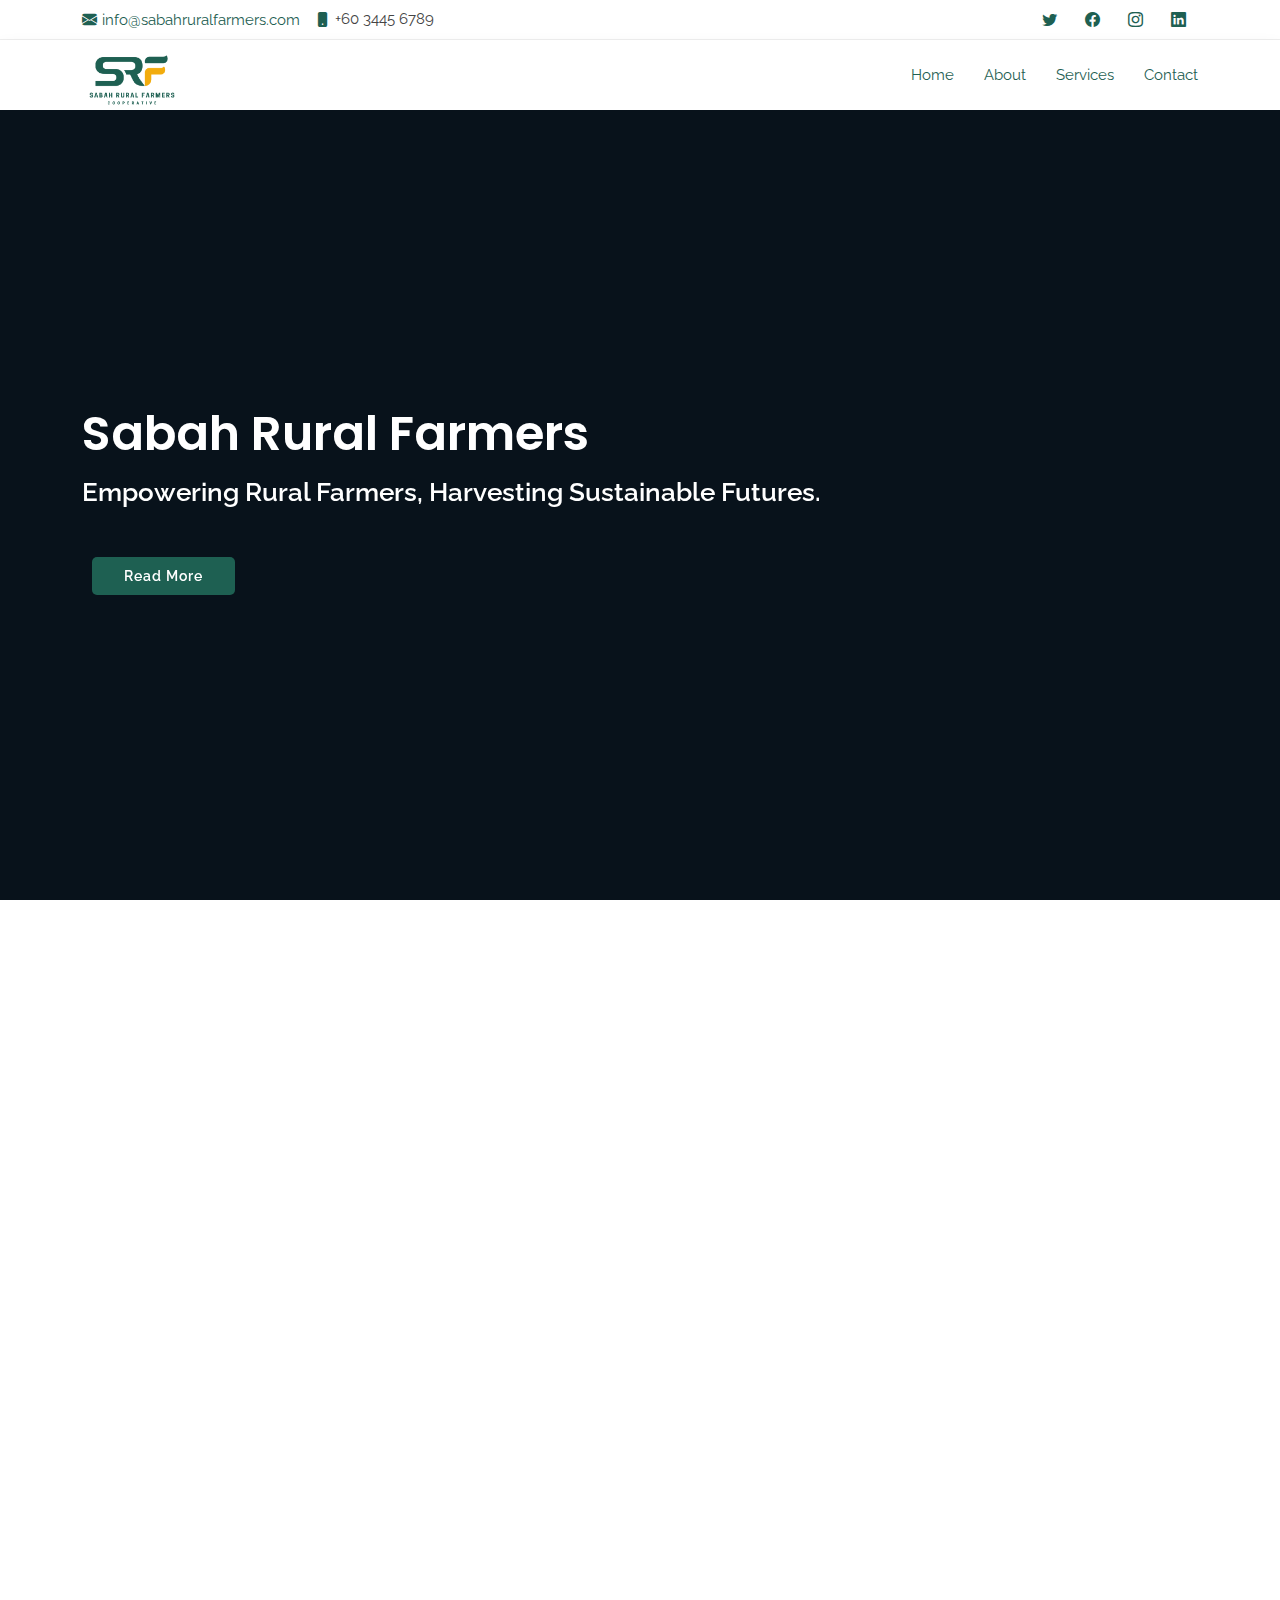
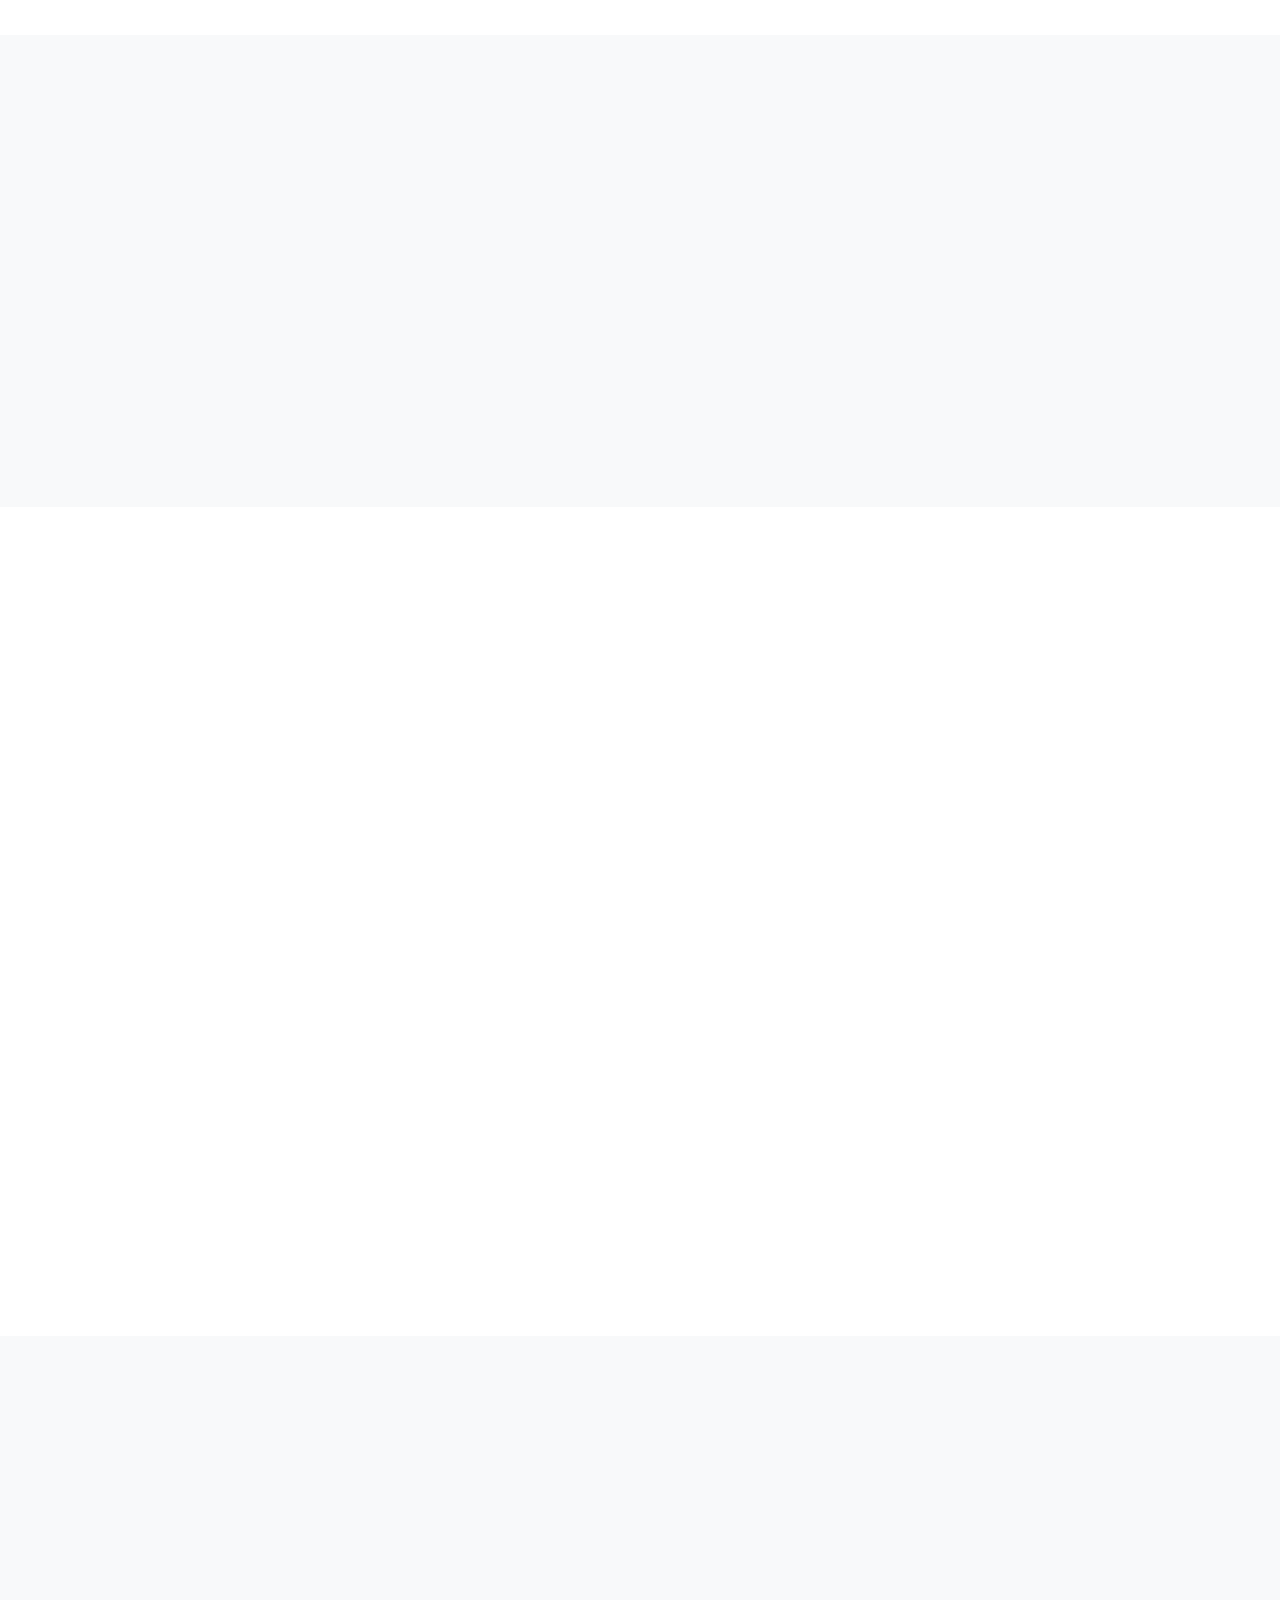
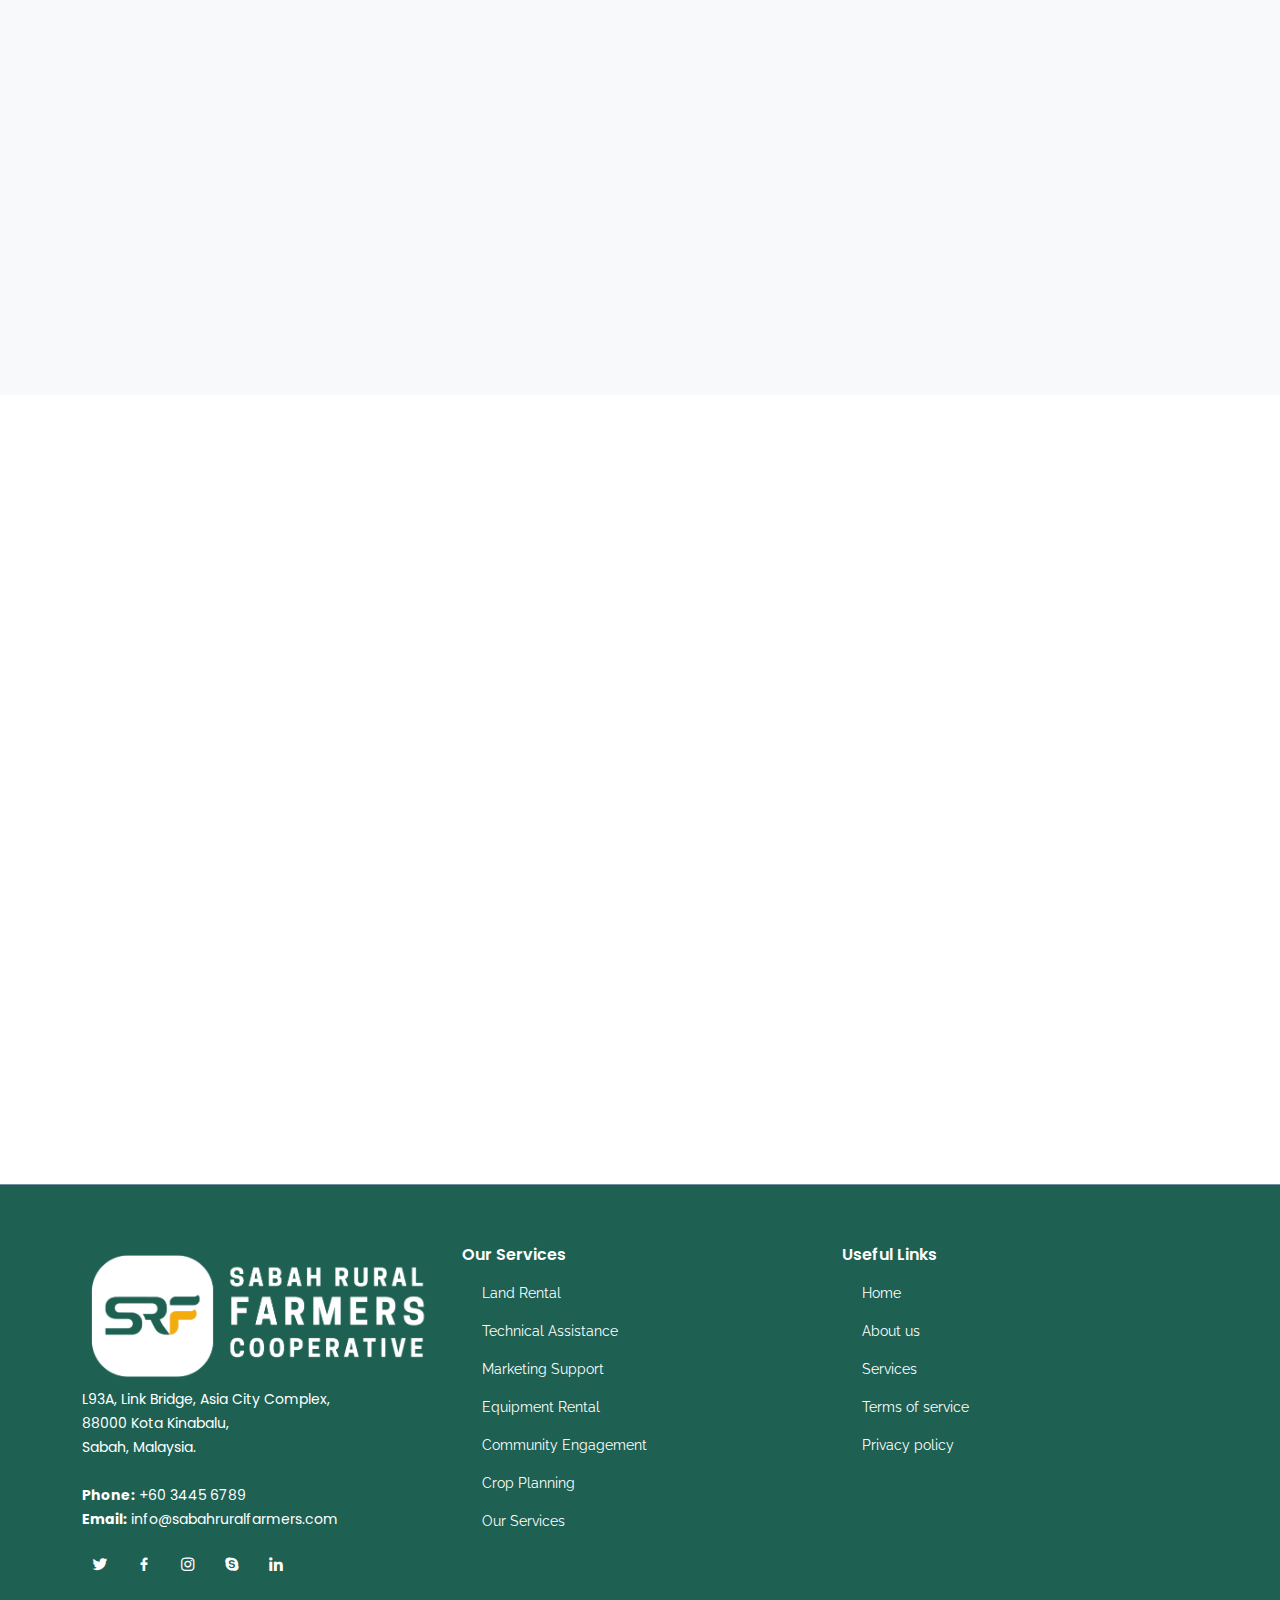
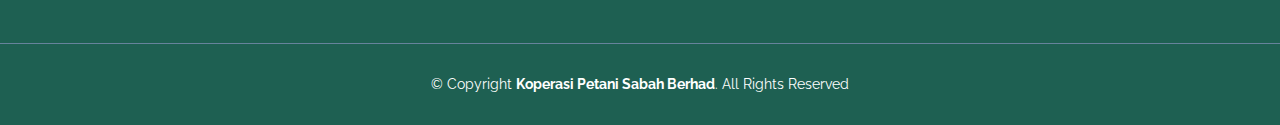
==== commit d21adf2f: "Update copyright #33" ====
--- a/index.html
+++ b/index.html
@@ -830,10 +830,10 @@
 
     <div class="container">
       <div class="copyright">
-        &copy; Copyright <strong><span>SabahRuralFarmers</span></strong>. All Rights Reserved
+        &copy; Copyright <strong><span>Koperasi Petani Sabah Berhad</span></strong>. All Rights Reserved
       </div>
       <!-- <div class="credits">
-        <!-- All the links in the footer should remain intact. -->
+        <!- All the links in the footer should remain intact. -->
         <!-- You can delete the links only if you purchased the pro version. -->
         <!-- Licensing information: https://bootstrapmade.com/license/ -->
         <!-- Purchase the pro version with working PHP/AJAX contact form: https://bootstrapmade.com/mamba-one-page-bootstrap-template-free/
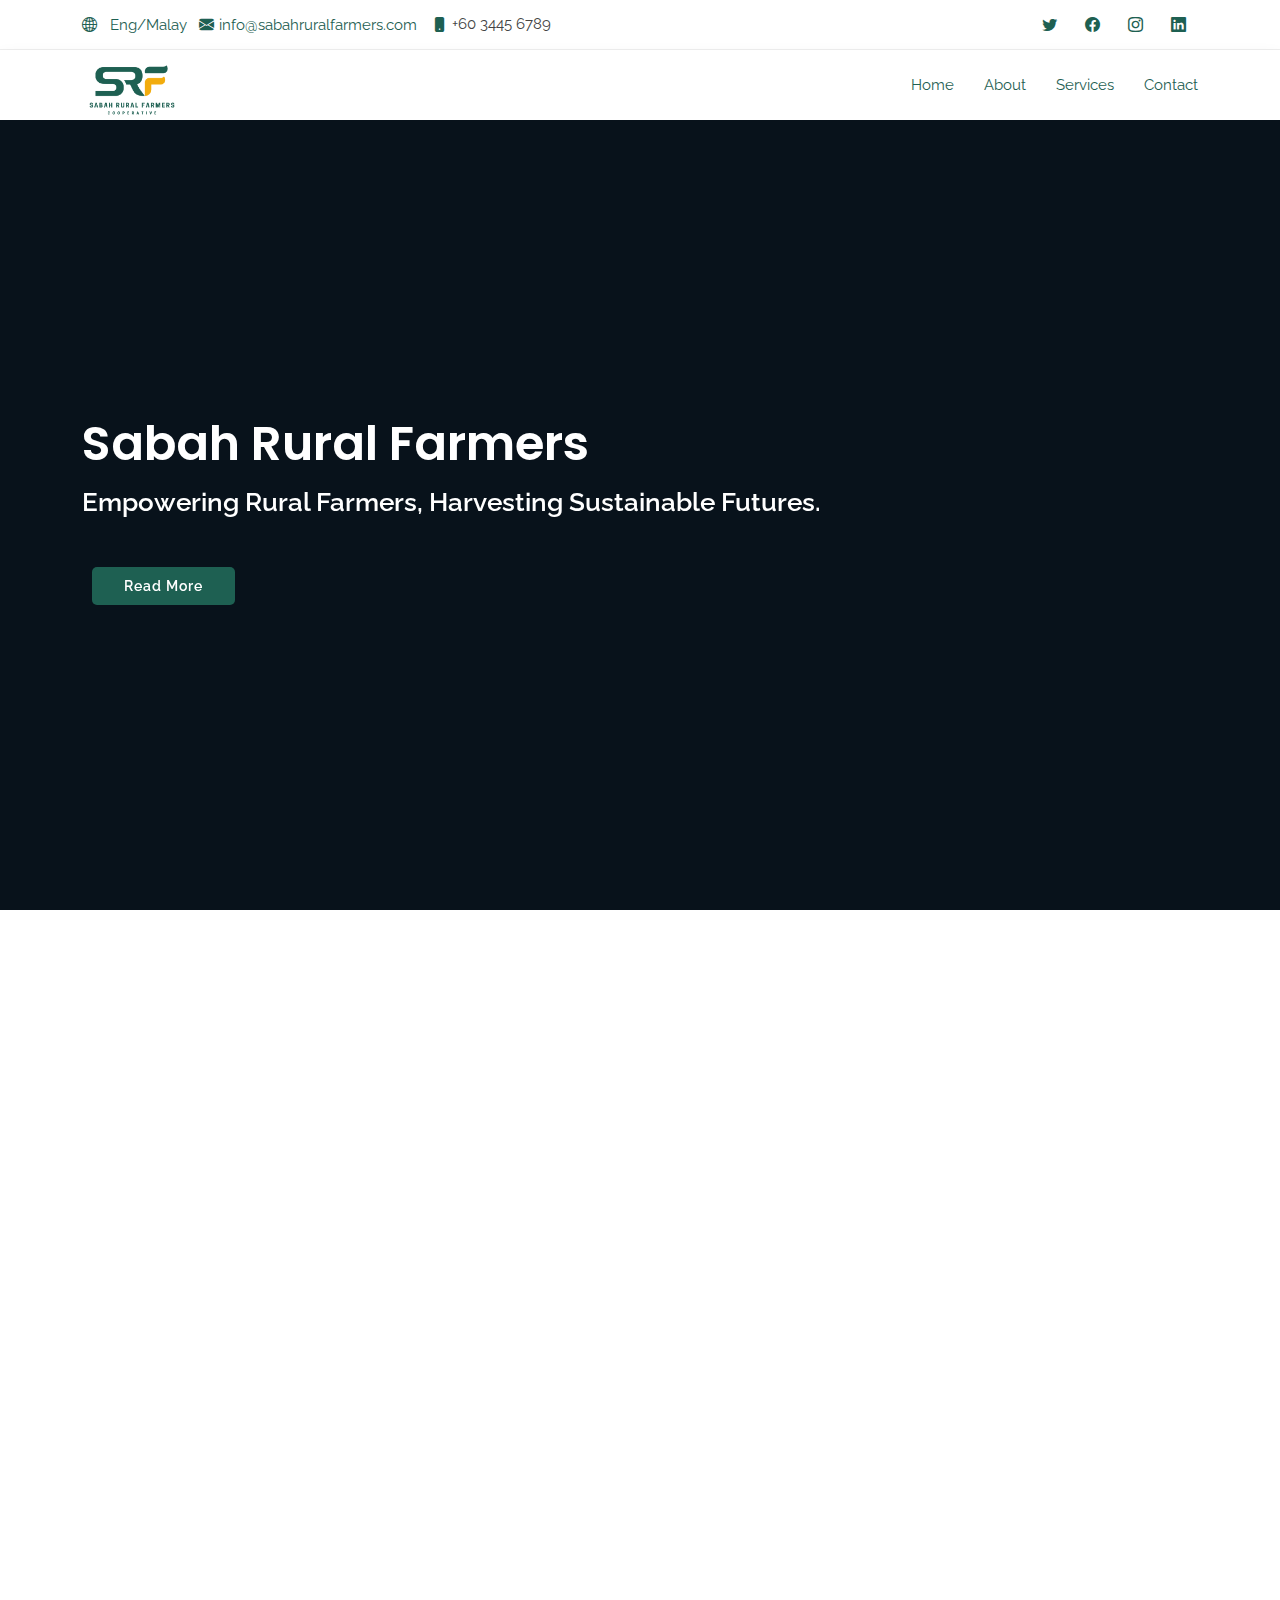
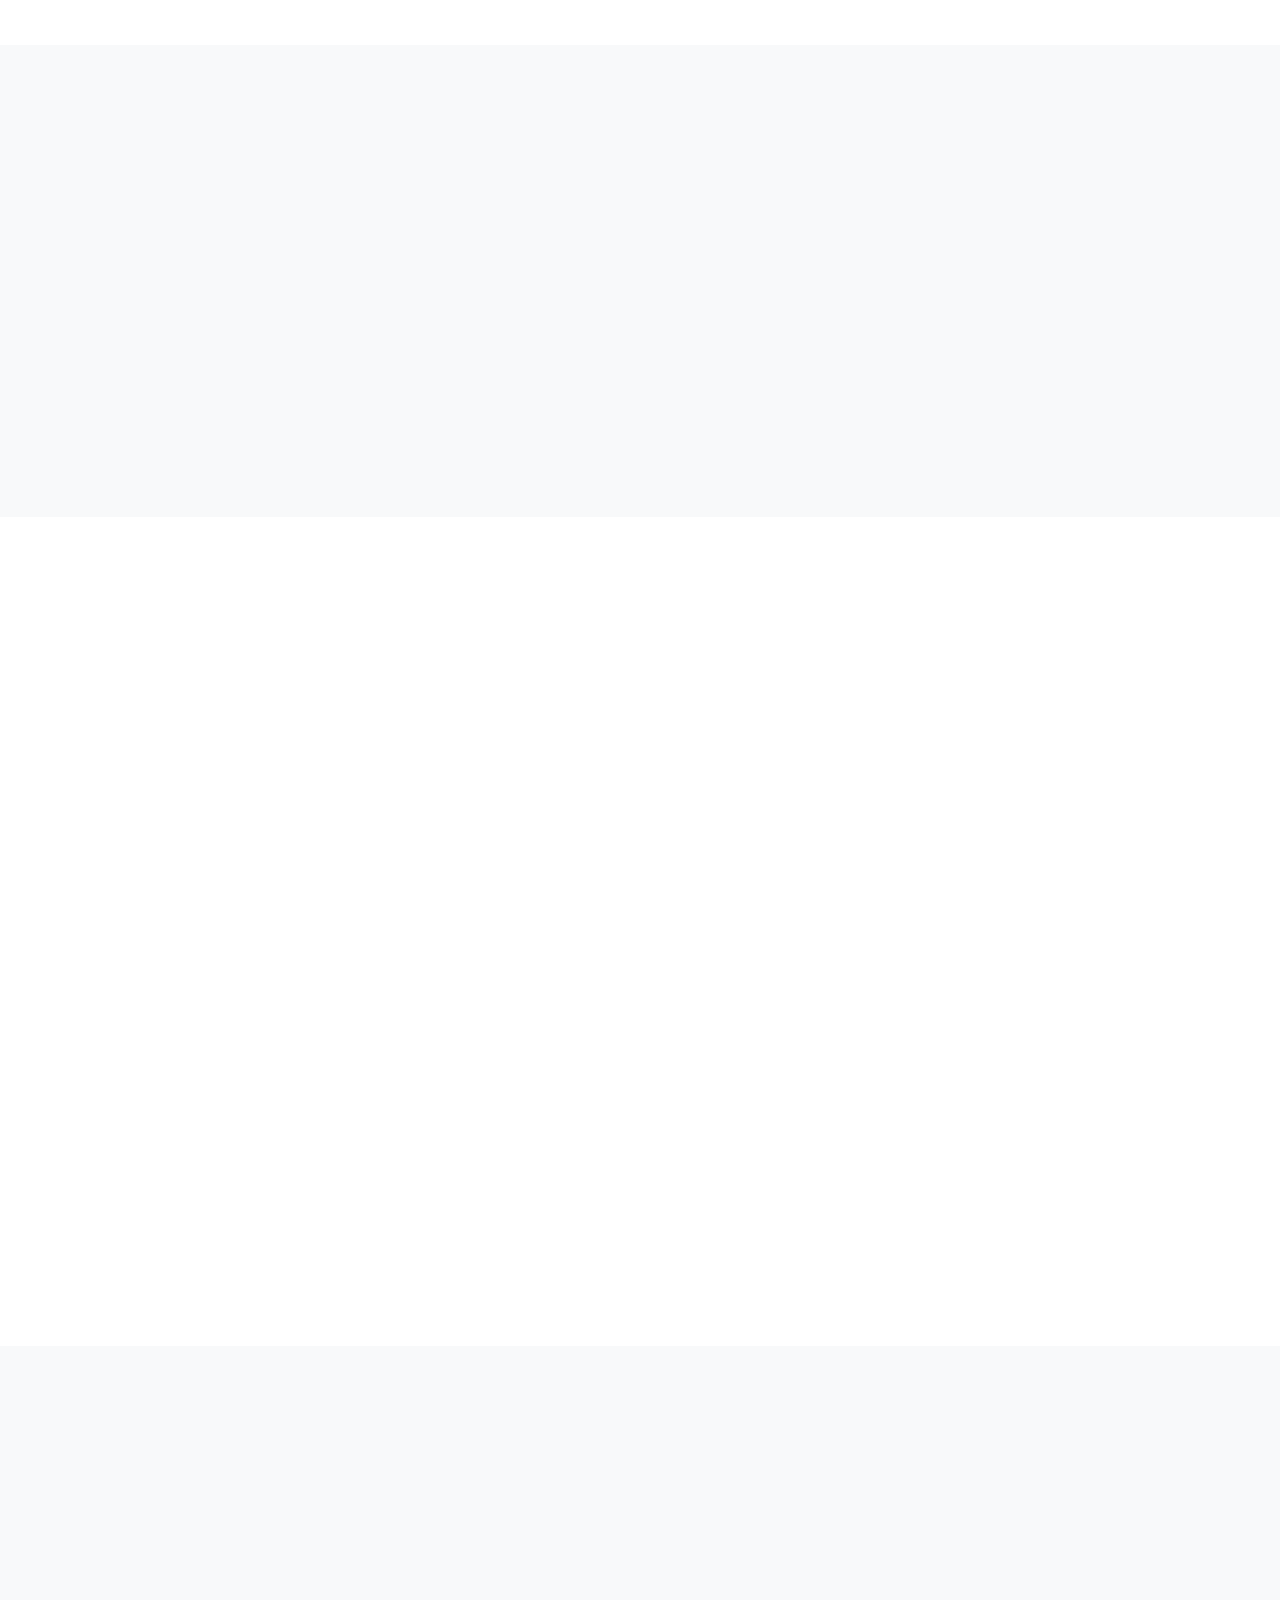
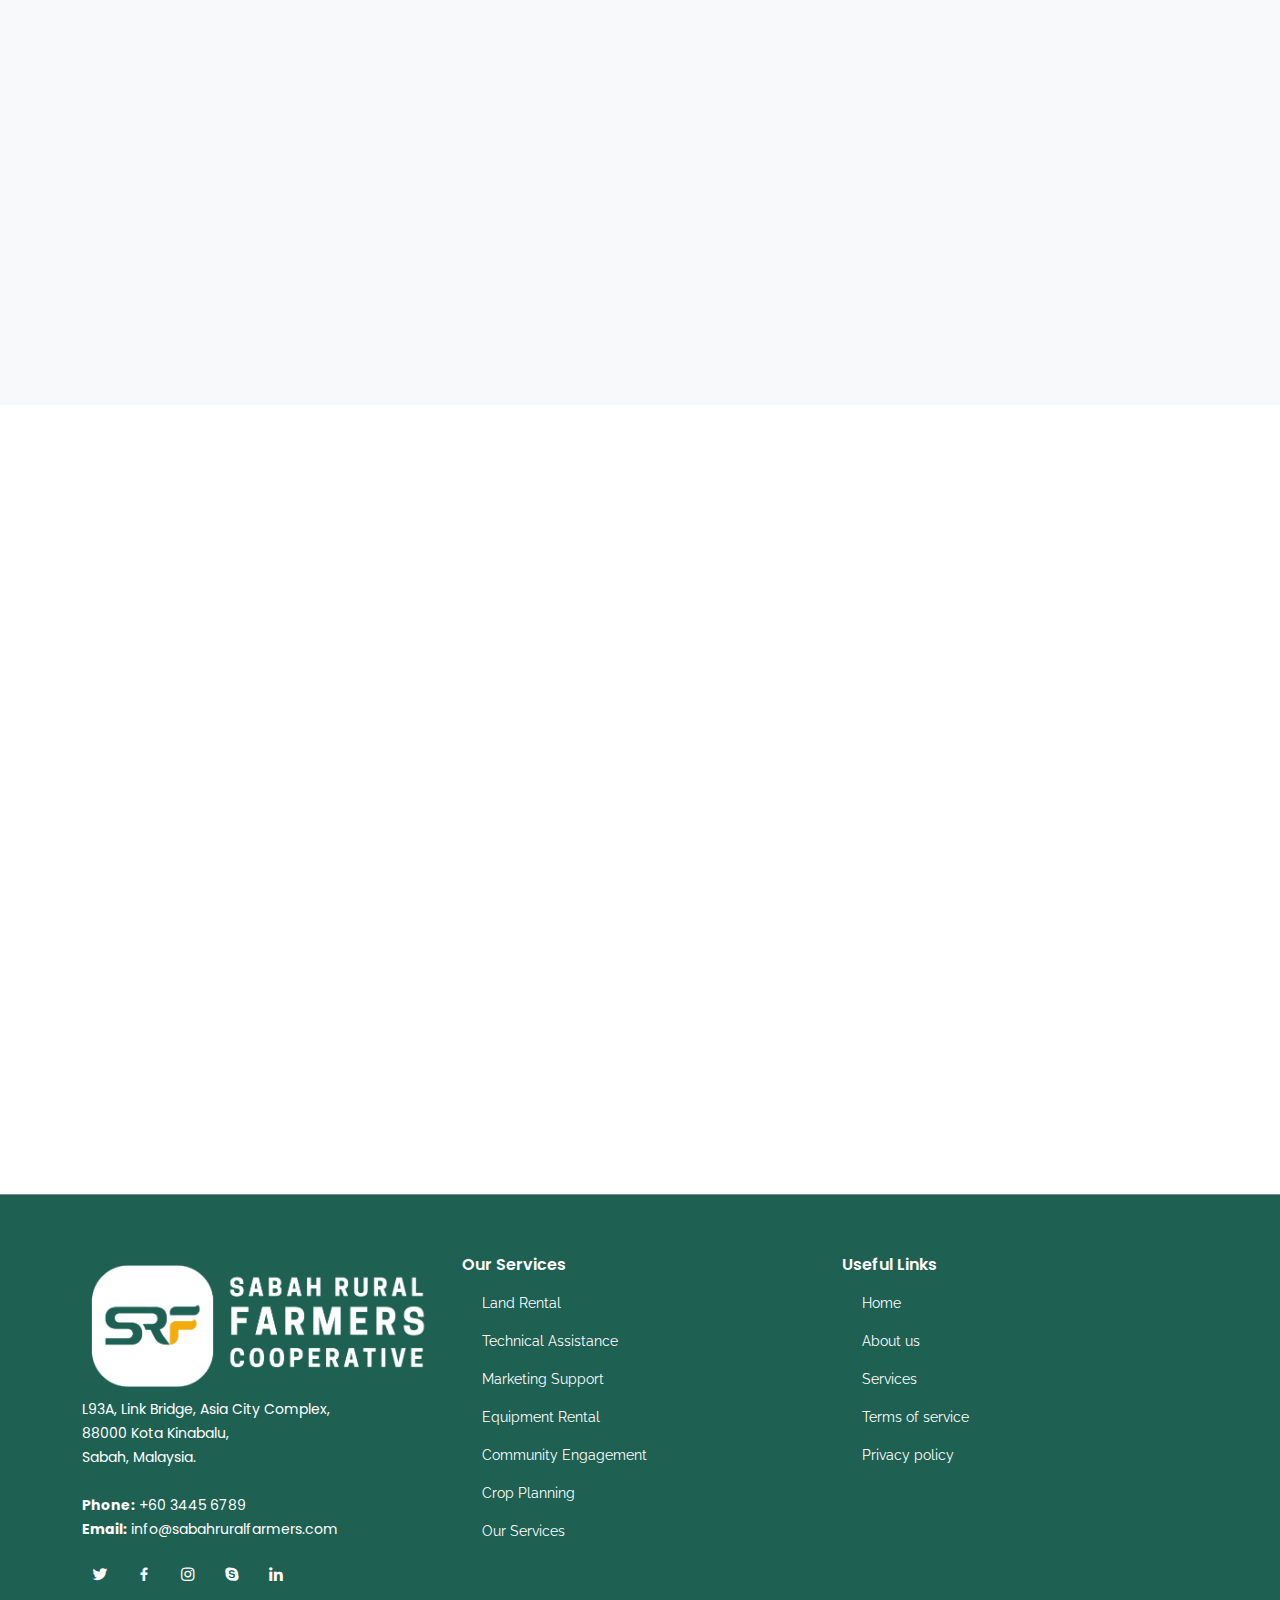
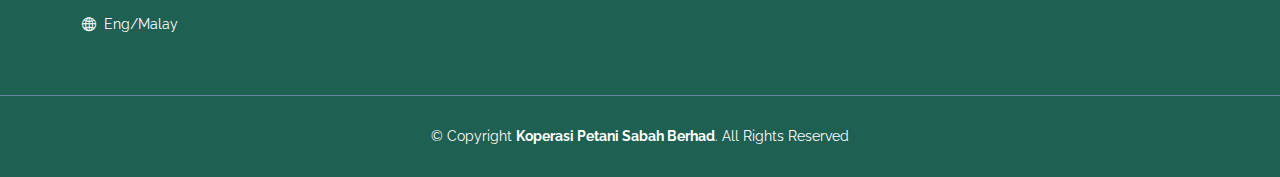
==== commit 9ecef657: "create BM version #36" ====
--- a/index.html
+++ b/index.html
@@ -44,7 +44,8 @@
   <section id="topbar" class="d-flex align-items-center">
     <div class="container d-flex justify-content-center justify-content-md-between">
       <div class="contact-info d-flex align-items-center">
-        <i class="bi bi-envelope-fill"></i><a href="mailto:info@sabahruralfarmers.com">info@sabahruralfarmers.com</a>
+        <a href="index_my.html"><i class="bi bi-globe2"></i>&nbsp; Eng/Malay</a>&nbsp;&nbsp;&nbsp;
+        <a href="mailto:info@sabahruralfarmers.com"><i class="bi bi-envelope-fill"></i>info@sabahruralfarmers.com</a>
         <i class="bi bi-phone-fill phone-icon"></i> +60 3445 6789
       </div>
       <div class="social-links d-none d-md-block">
@@ -786,7 +787,9 @@
               <a href="#" class="instagram"><i class="bx bxl-instagram"></i></a>
               <a href="#" class="google-plus"><i class="bx bxl-skype"></i></a>
               <a href="#" class="linkedin"><i class="bx bxl-linkedin"></i></a>
-            </div>
+              <br><br>
+            </div>
+            <a href="index.html" style="color: white;"><i class="bi bi-globe2"></i>&nbsp; Eng/Malay</a>&nbsp;&nbsp;&nbsp;
           </div>
 
           <div class="col-lg-4 col-md-6 footer-links">
--- a/assets/css/style.css
+++ b/assets/css/style.css
@@ -84,8 +84,9 @@
   background: #fff;
   border-bottom: 1px solid #eee;
   font-size: 15px;
-  height: 40px;
-  padding: 0;
+  height: 50px;
+  padding-bottom: 20px;
+  padding-top: 20px;
 }
 
 #topbar .contact-info a {
@@ -119,6 +120,28 @@
 #topbar .social-links a:hover {
   color: #1E6052;
 }
+
+.contact-info a:hover {
+  /* background: #8AB5A1; */
+  color: #fff;
+}
+
+.contact-info.active {
+  visibility: visible;
+  opacity: 1;
+}
+
+@media screen and (max-width: 768px) {
+  #topbar {
+    background: #fff;
+    border-bottom: 1px solid #eee;
+    font-size: 10px;
+    height: 50px;
+    padding-bottom: 20px;
+    padding-top: 20px;
+  }
+}
+
 
 /*--------------------------------------------------------------
 # Header
